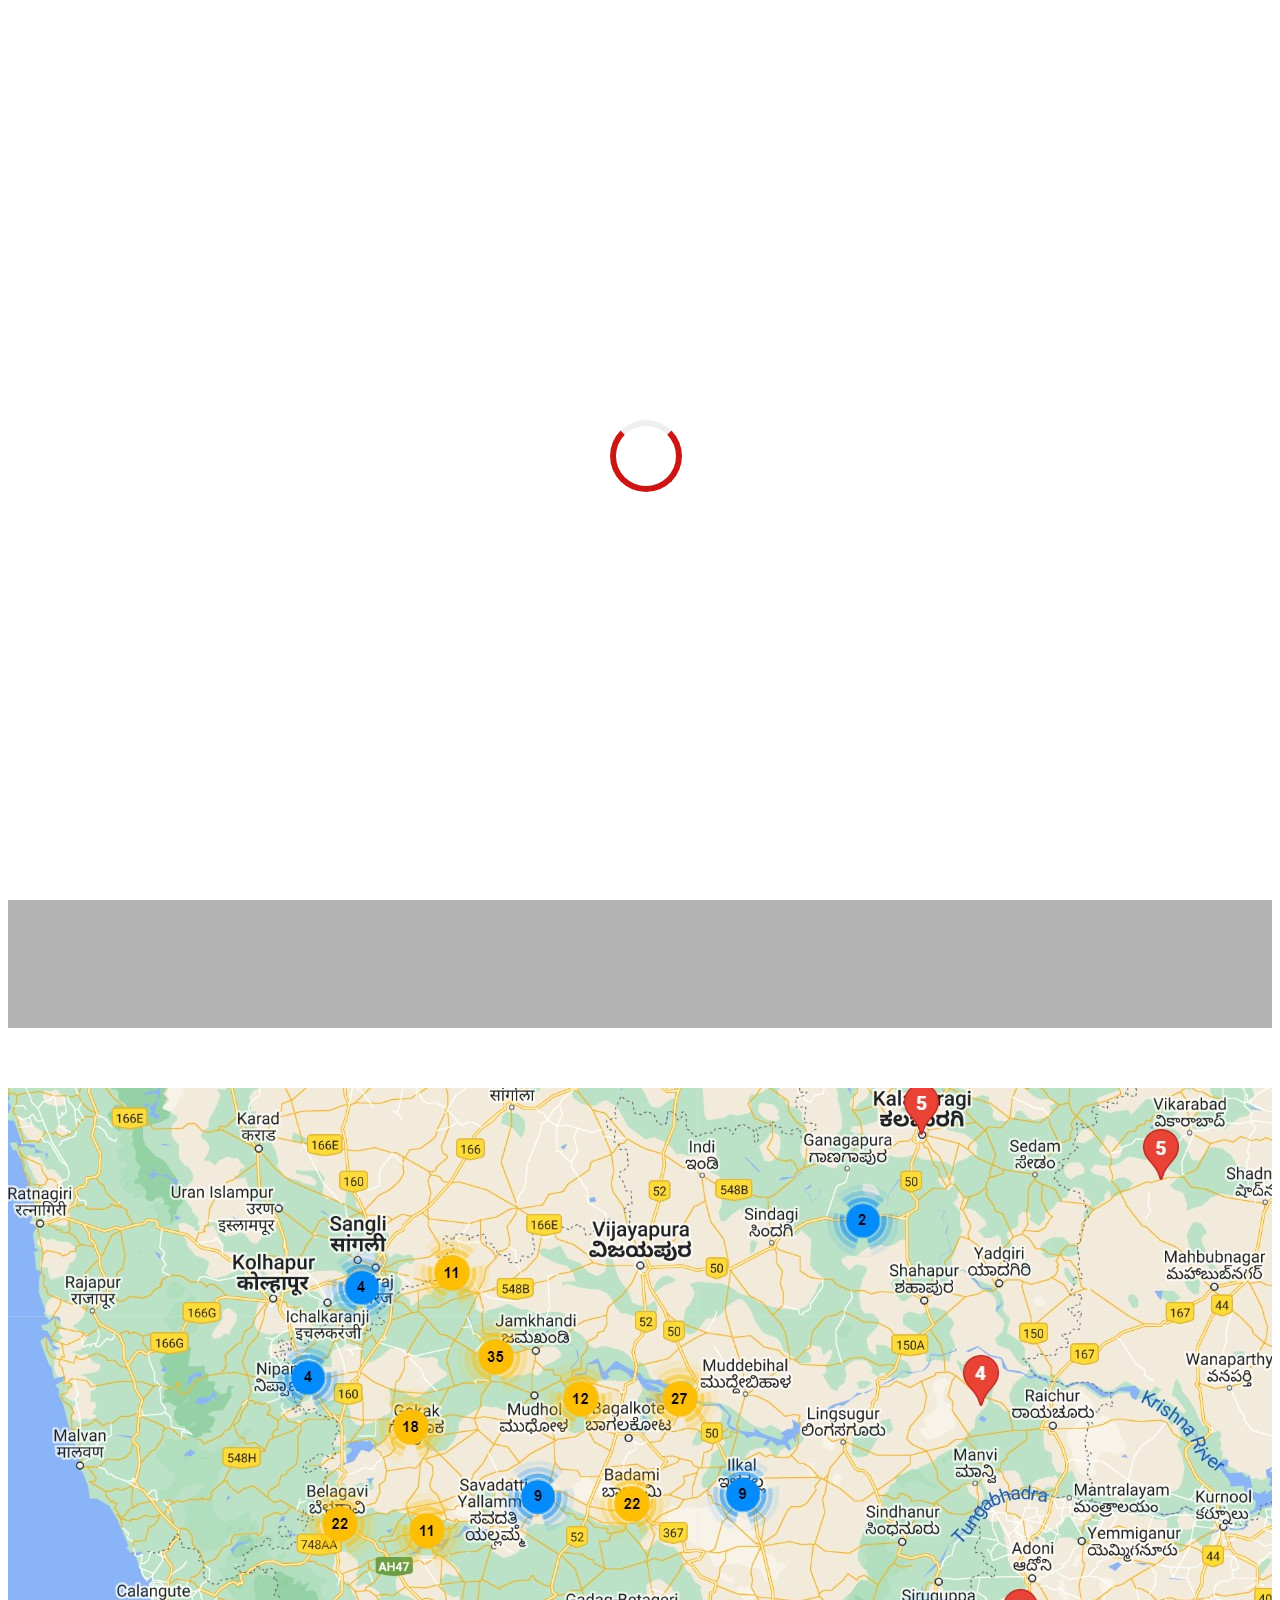
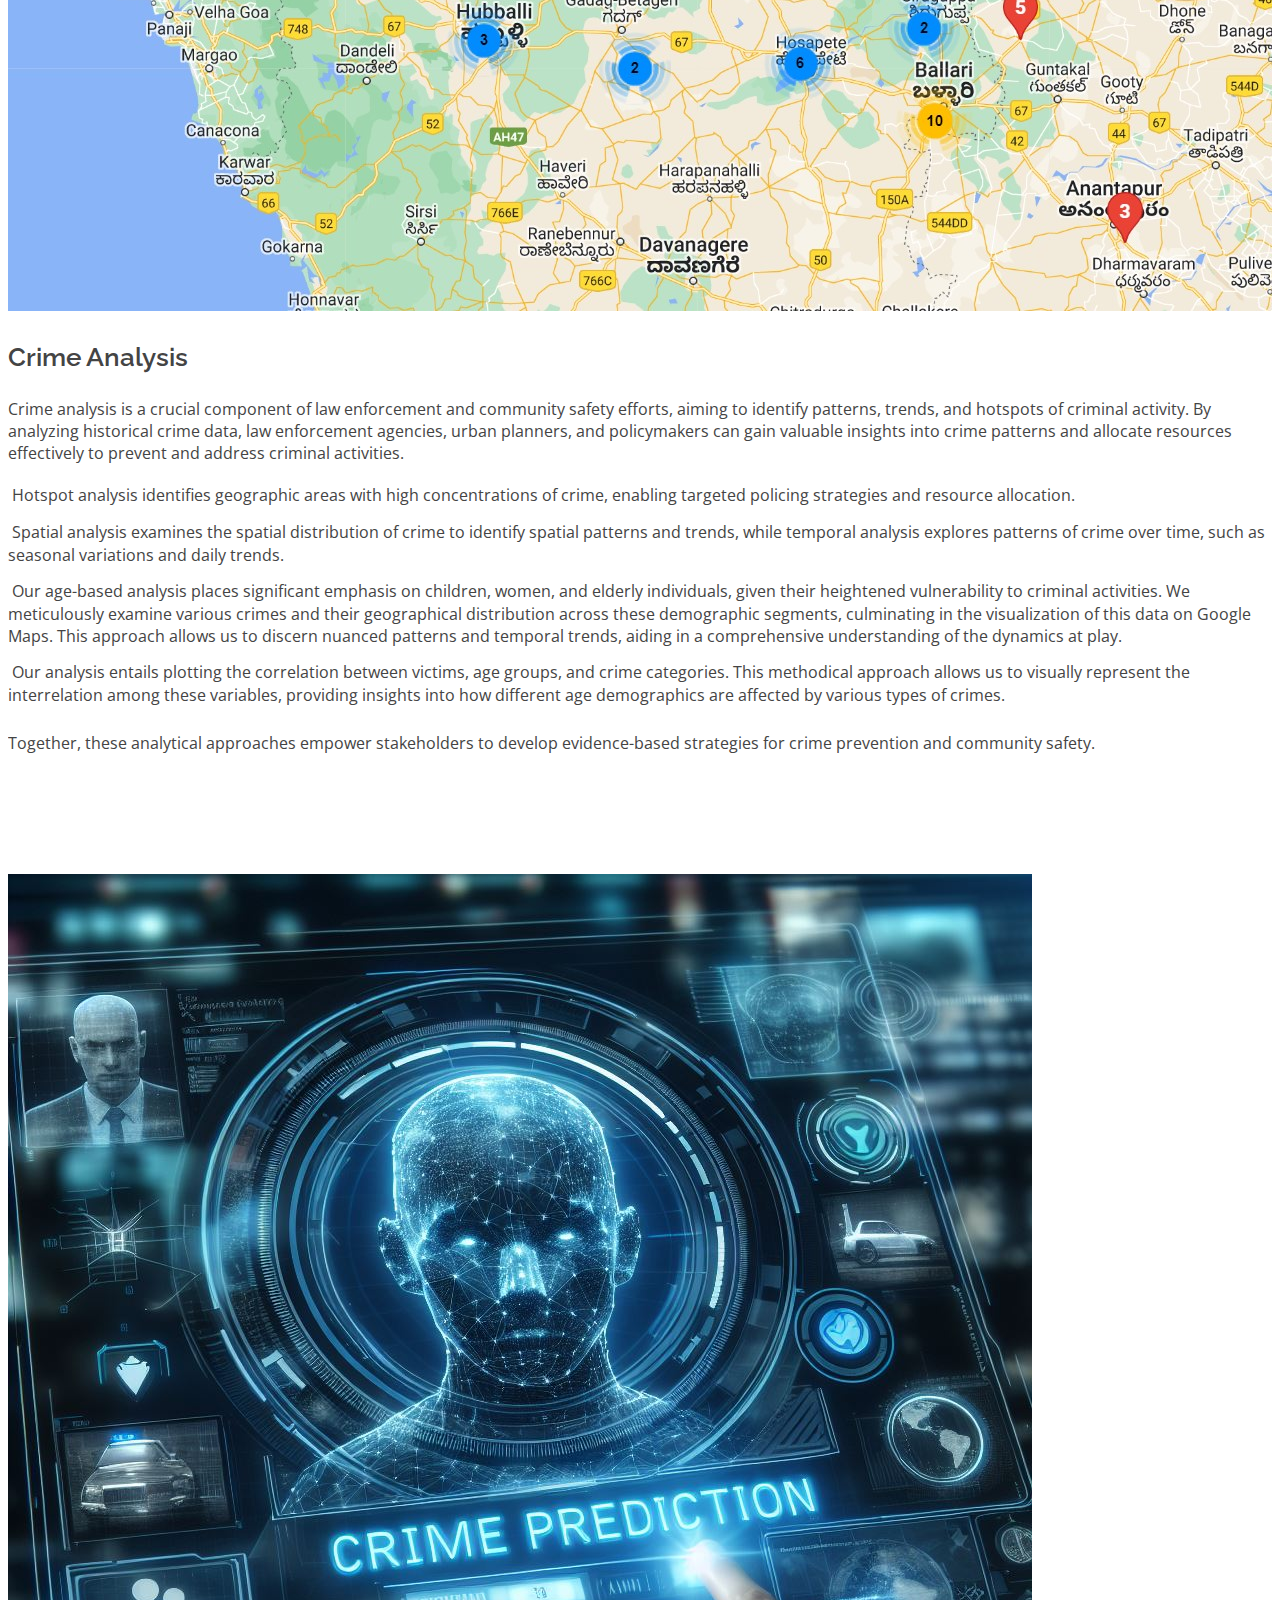
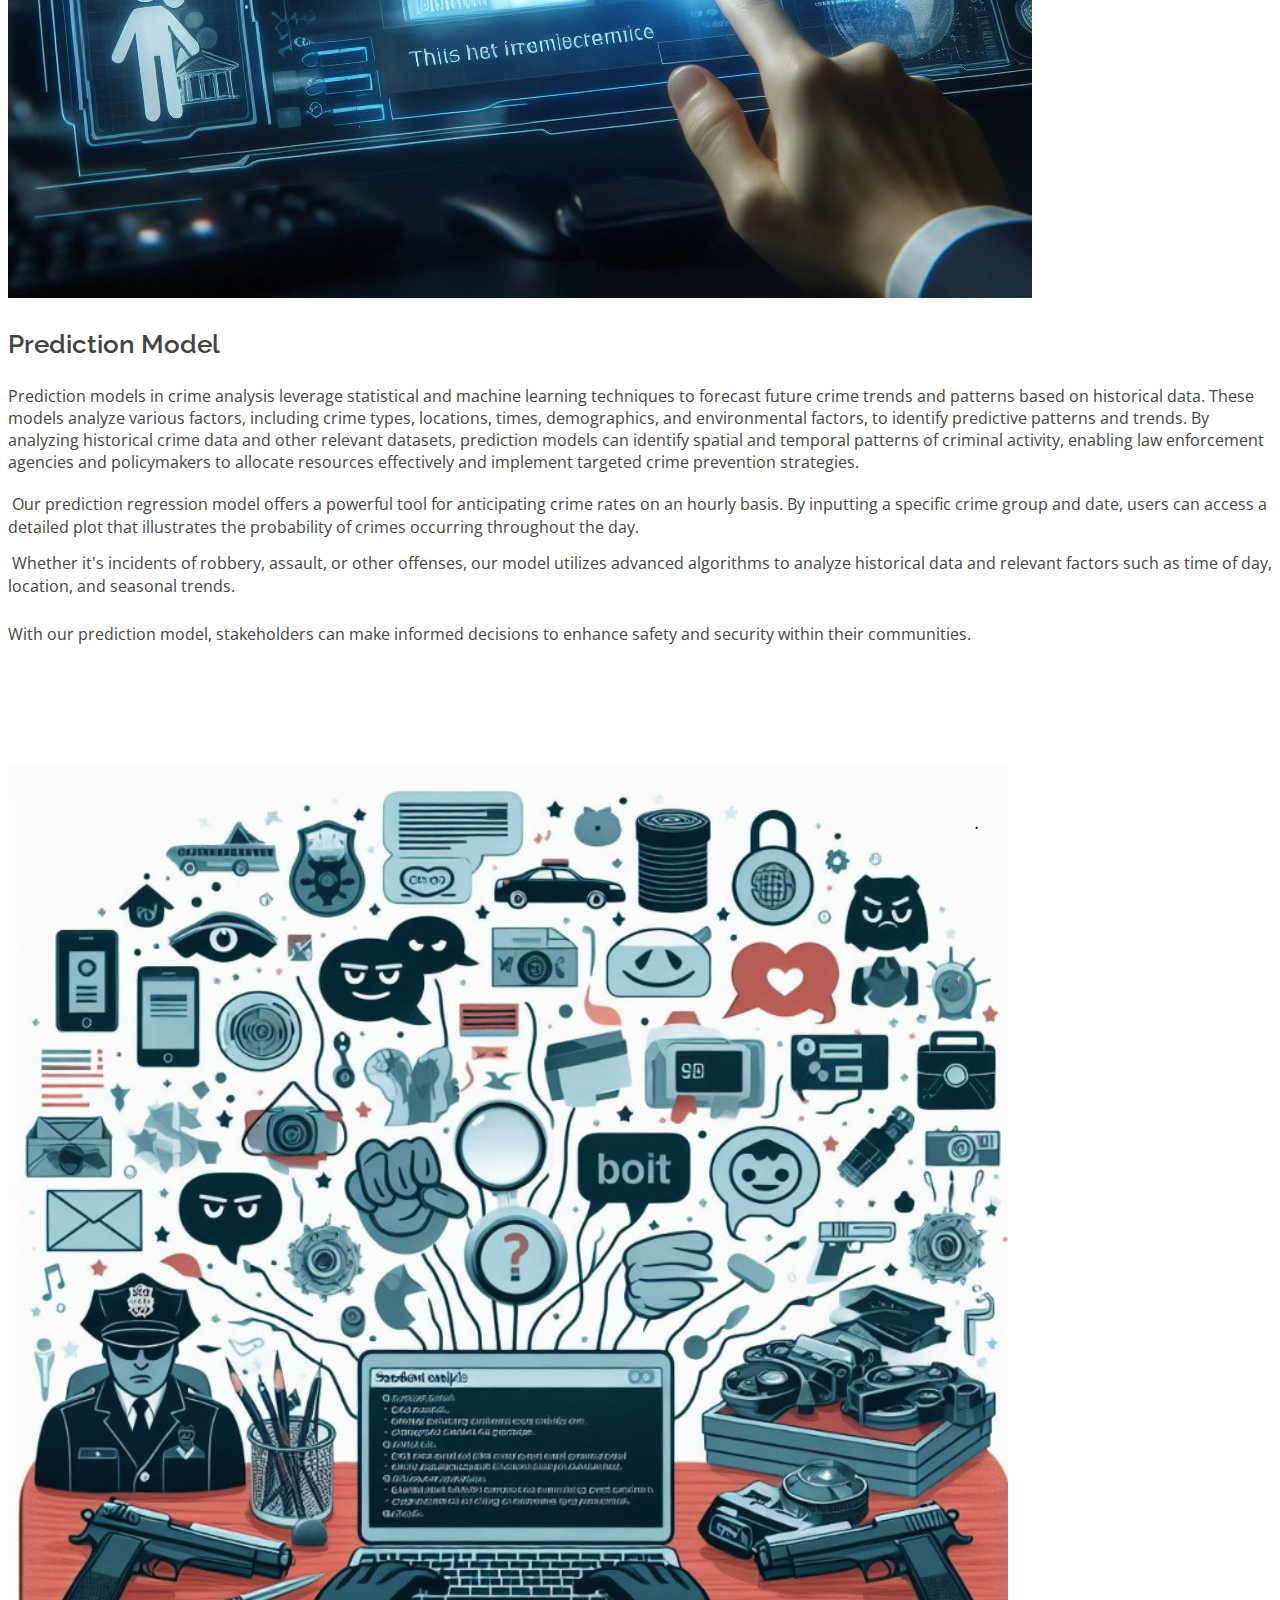
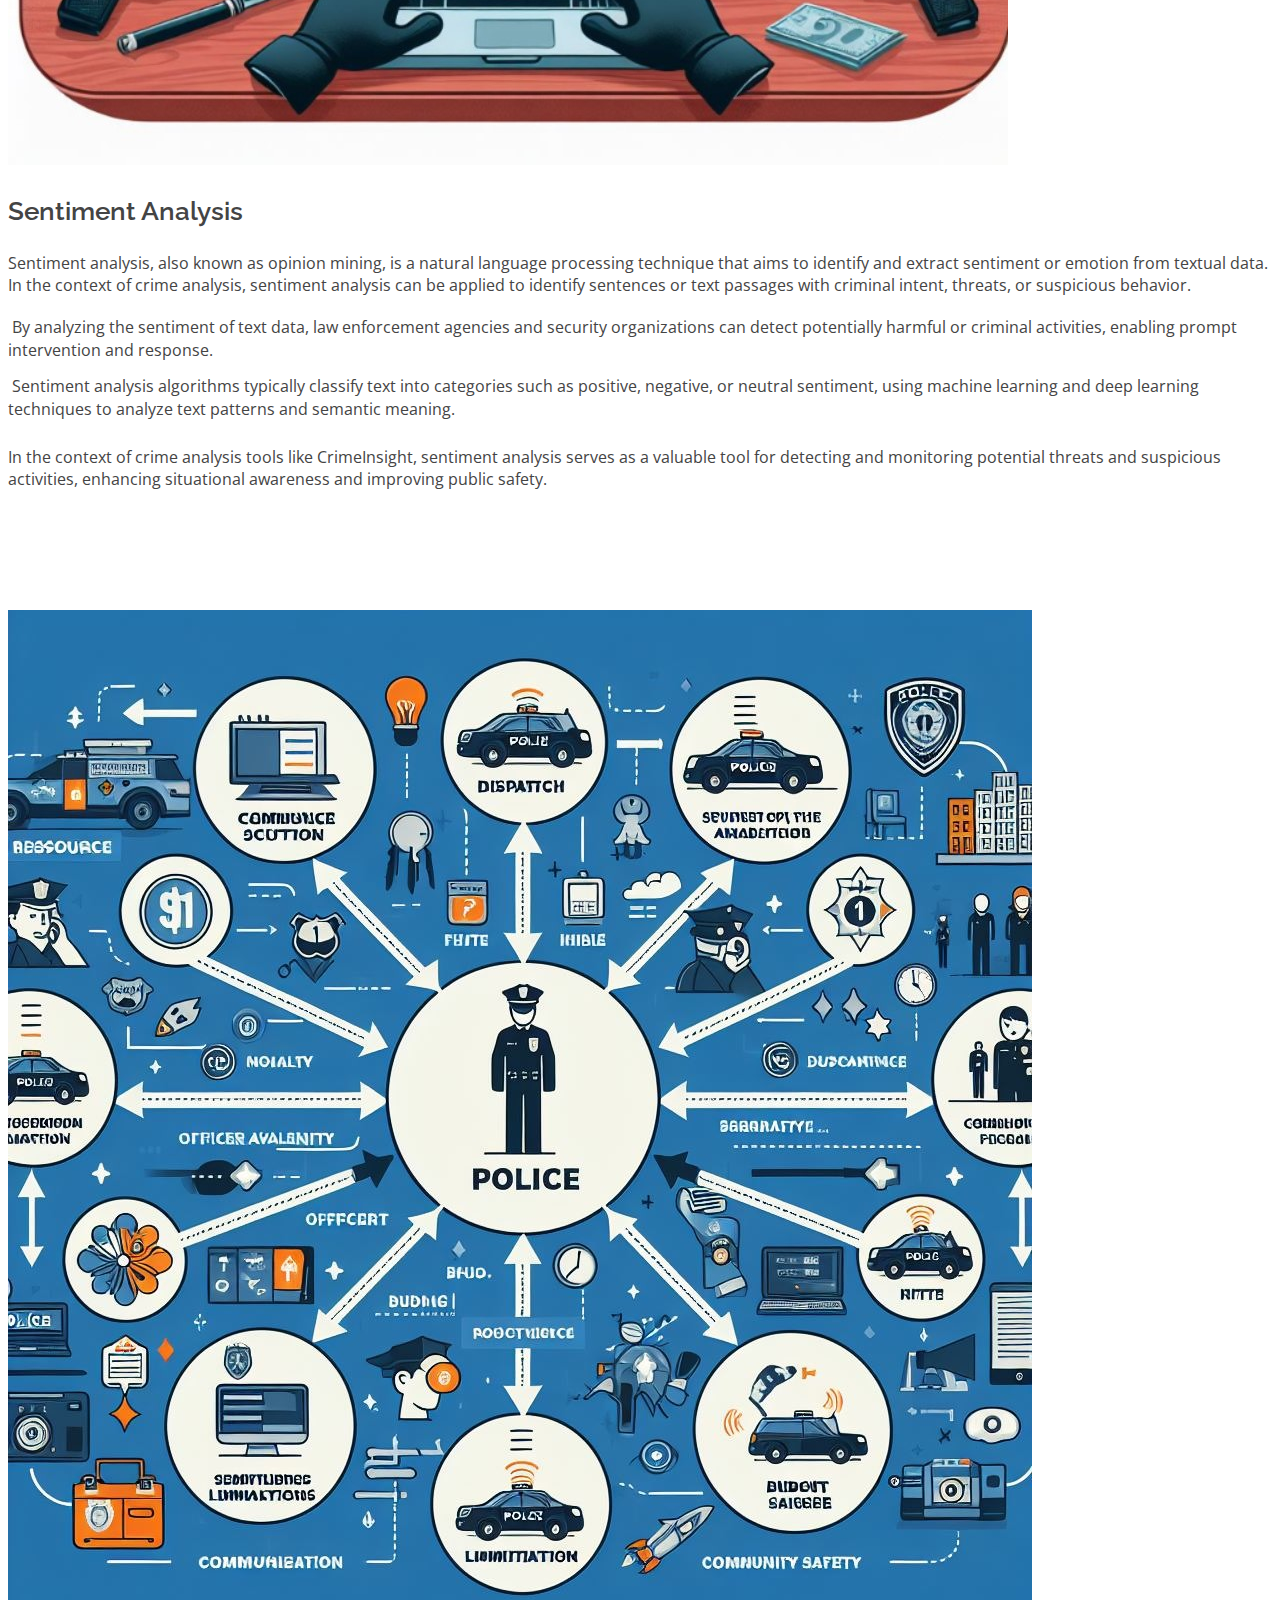
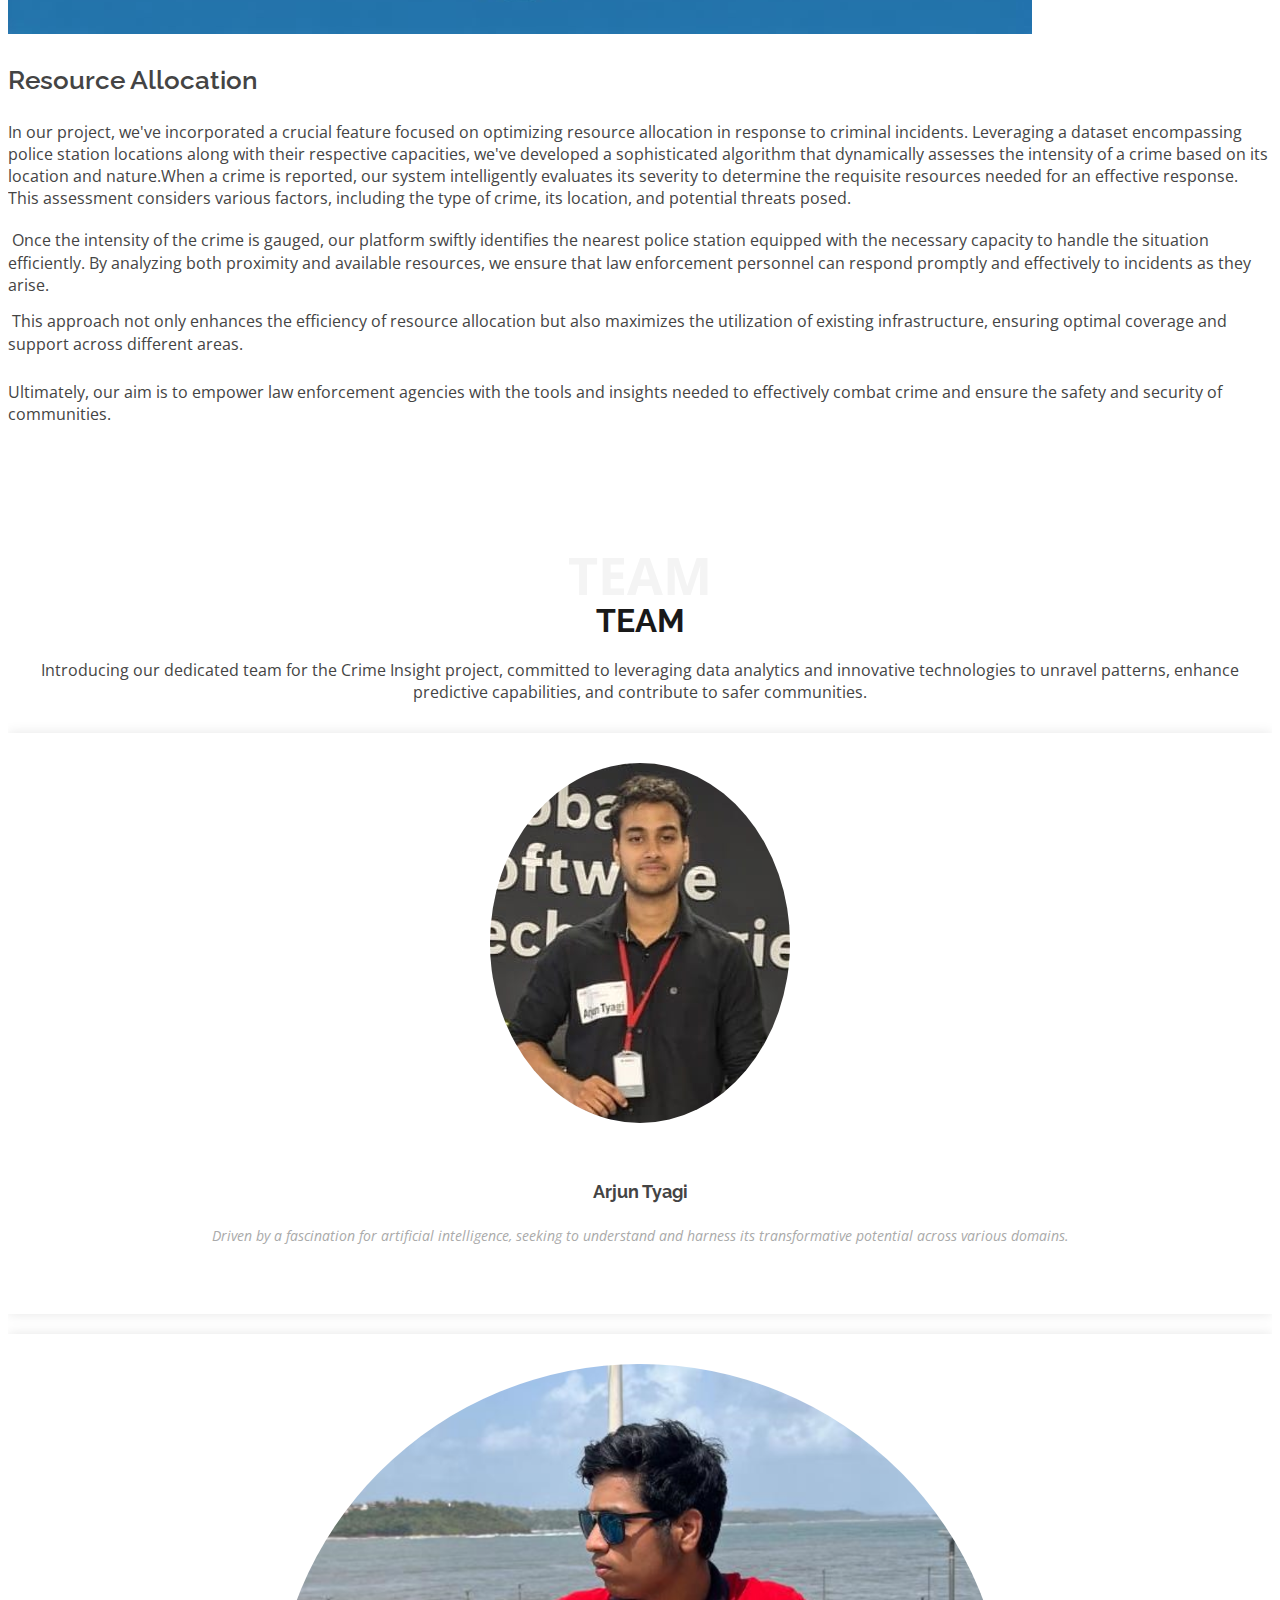
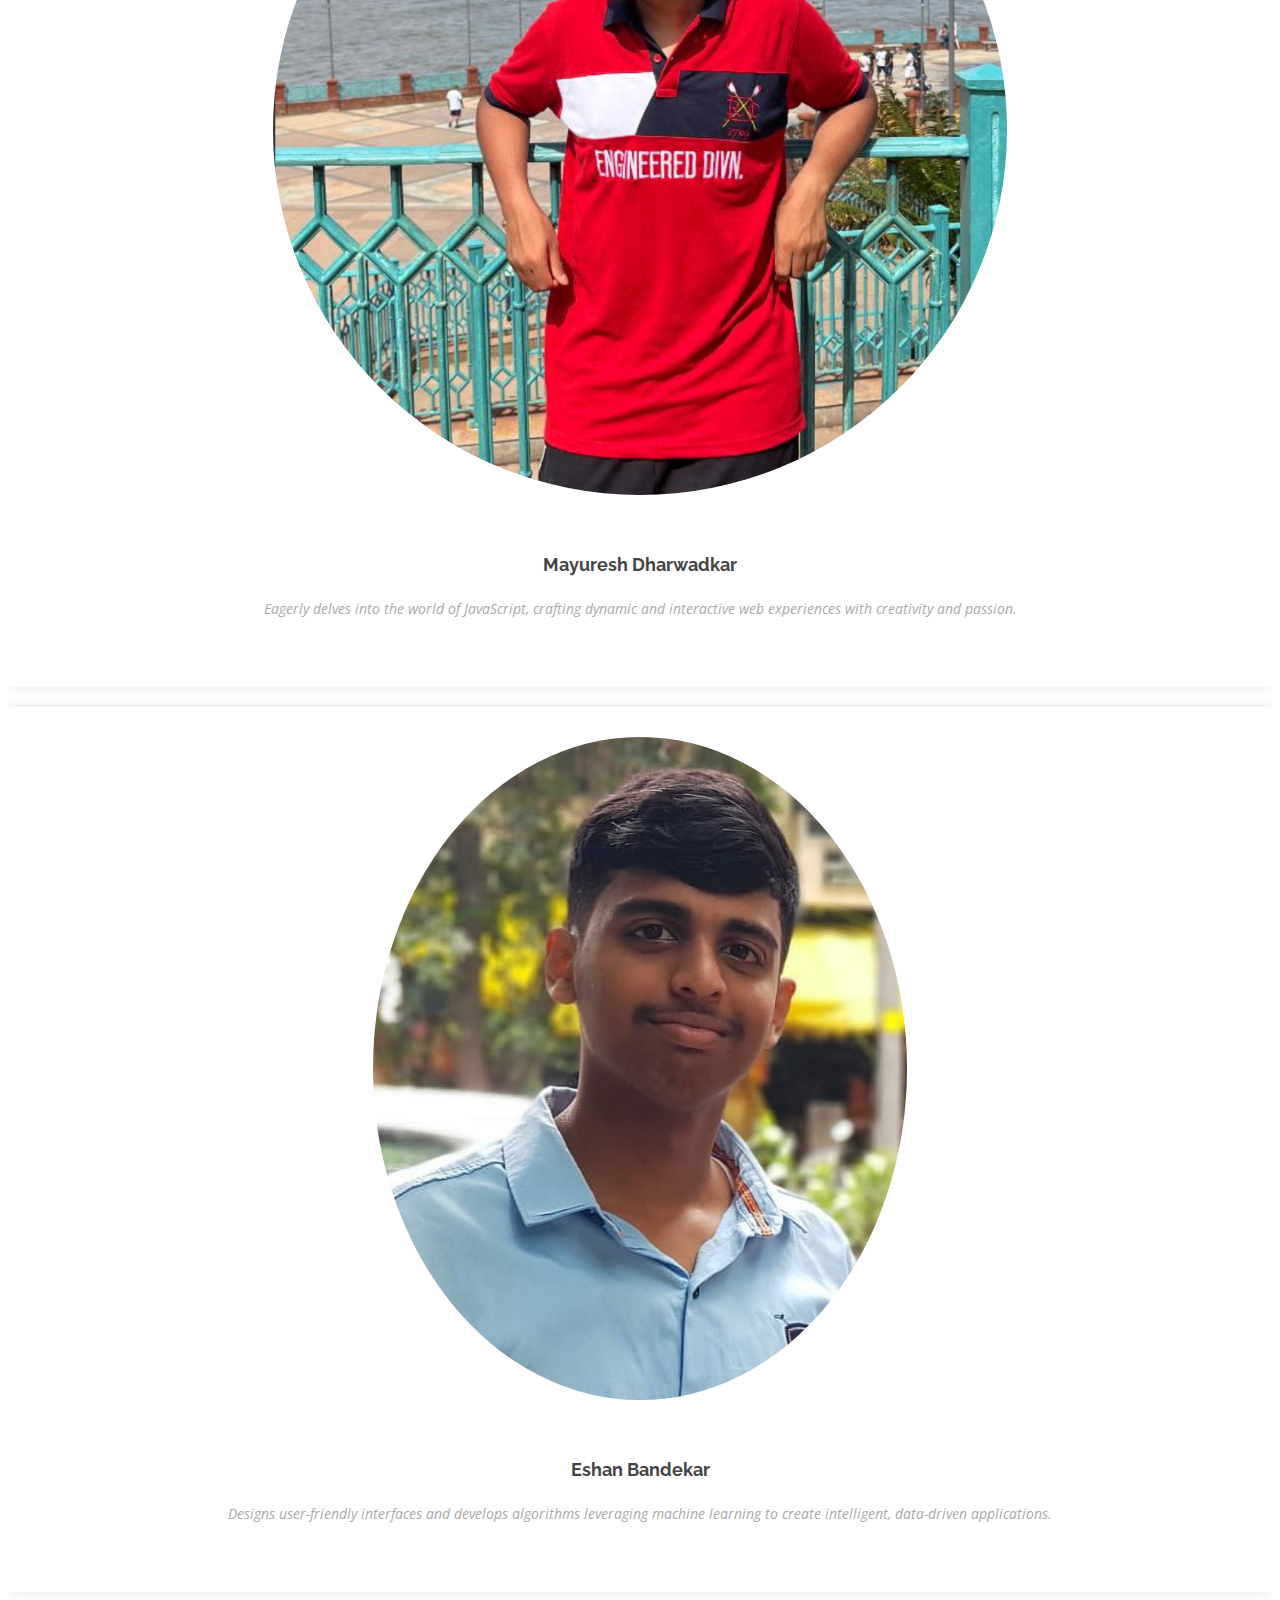
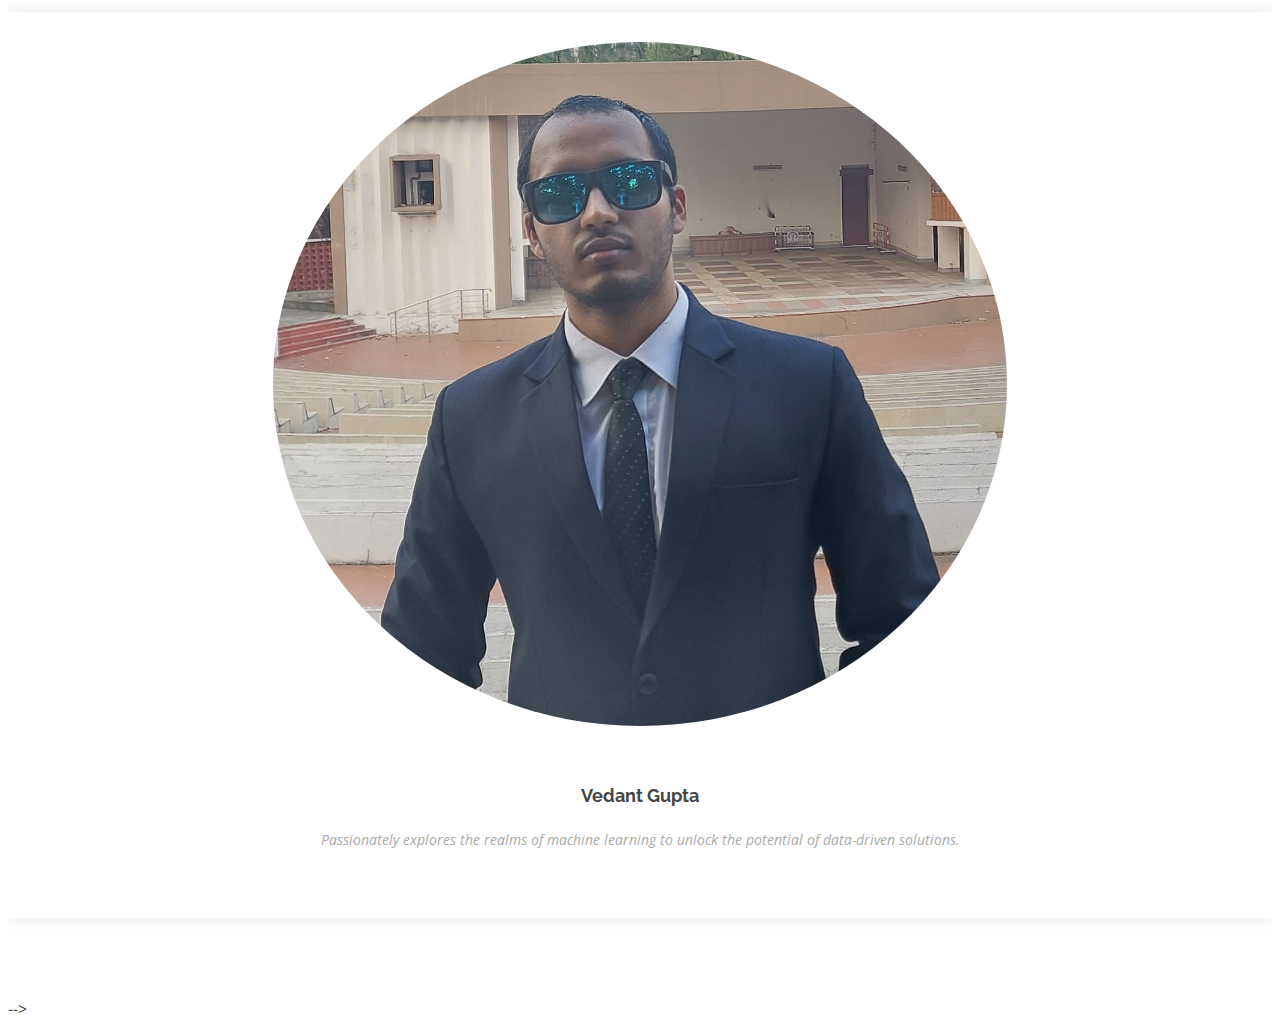
==== KSP website/index.html @ 7c3ce4d9 "final-commit" ====
<!DOCTYPE html>
<html lang="en">

<head>
  <meta charset="utf-8">
  <meta content="width=device-width, initial-scale=1.0" name="viewport">

  <title>CrimeInsight</title>
  <meta content="" name="description">
  <meta content="" name="keywords">

  <link href="assets/img/favicon.png" rel="icon">
  <link href="assets/img/apple-touch-icon.png" rel="apple-touch-icon">

  <!-- Google Fonts -->
  <link href="https://fonts.googleapis.com" rel="preconnect">
  <link href="https://fonts.gstatic.com" rel="preconnect" crossorigin>
  <link href="https://fonts.googleapis.com/css2?family=Open+Sans:ital,wght@0,300;0,400;0,500;0,600;0,700;0,800;1,300;1,400;1,500;1,600;1,700;1,800&family=Poppins:ital,wght@0,100;0,200;0,300;0,400;0,500;0,600;0,700;0,800;0,900;1,100;1,200;1,300;1,400;1,500;1,600;1,700;1,800;1,900&family=Raleway:ital,wght@0,100;0,200;0,300;0,400;0,500;0,600;0,700;0,800;0,900;1,100;1,200;1,300;1,400;1,500;1,600;1,700;1,800;1,900&display=swap" rel="stylesheet">

  <!-- Vendor CSS Files -->
  <link href="assets/vendor/aos/aos.css" rel="stylesheet">
  <link href="assets/vendor/bootstrap/css/bootstrap.min.css" rel="stylesheet">
  <link href="assets/vendor/bootstrap-icons/bootstrap-icons.css" rel="stylesheet">
  <link href="assets/vendor/glightbox/css/glightbox.min.css" rel="stylesheet">
  <link href="assets/vendor/swiper/swiper-bundle.min.css" rel="stylesheet">

  <!-- Template Main CSS File -->
  <link href="assets/css/style.css" rel="stylesheet">
</head>

<body>

  <!-- ======= Header ======= -->
  <header id="header" class="d-flex align-items-center">
    <div class="container d-flex align-items-center justify-content-between">

      <h1 class="logo"><a href="index.html" class="logo"><img src="assets/img/logo.png" alt="" class="img-fluid"></a></h1>
      <nav id="navbar" class="navbar">
        <ul>
          <li><a class="nav-link scrollto active" href="#hero">Home</a></li>
          <li class="dropdown"><a href="#analysis"><span>Crime Analysis</span> <i class="bi bi-chevron-down"></i></a>
            <ul>
              <li class="dropdown"><a href="#"><span>Map Analysis</span> <i class="bi bi-chevron-right"></i></a>
                <ul>
                  <li><a href="index1.html">Crime-Type Analysis</a></li>
                  <li><a href="index3.html">Age Based Analysis</a></li>
                </ul>
              </li>
              <li><a href="plot1.html">Graphical Analysis</a></li>
            </ul>
          </li>
          <li><a class="nav-link scrollto" href="backend/templates/input.html">Prediction Model</a></li>
          <li><a class="nav-link scrollto" href="https://huggingface.co/spaces/Mayureshd/senti3">Sentiment Analysis</a></li>
          <li><a class="nav-link scrollto" href="https://cid-resource-allocation.streamlit.app/">Resource Allocation</a></li>
          <li><a class="nav-link scrollto" href="#team">Team</a></li>
        </ul>
        <i class="bi bi-list mobile-nav-toggle"></i>
      </nav><!-- .navbar -->

    </div>
  </header><!-- End Header -->
  <main id="main">

  <!-- ======= Hero Section ======= -->
  <section id="hero" class="d-flex align-items-center">
    <div class="container position-relative" data-aos="fade-up" data-aos-delay="500">
      <h1>CrimeInsight</h1>
      <h2>A Dynamic Crime Prediction and Analysis Platform</h2>
      <a href="#analysis" class="btn-get-started scrollto">Get Started</a>
    </div>
  </section>

    <!-- ======= Analysis Section ======= -->
    <section id="analysis" class="analysis">
      <div class="container">

        <div class="row border p-4 bg-light" style="border-radius: 20px">
          <div class="col-lg-6 order-1 order-lg-2" data-aos="fade-left">
            <img src="assets/img/about.jpg" class="img-fluid" alt="">
          </div>
          <div class="col-lg-6 pt-4 pt-lg-0 order-2 order-lg-1 content" data-aos="fade-right">
            <h3 class="text-dark">Crime Analysis</h3>
            <p class="fst-italic text-dark">
              Crime analysis is a crucial component of law enforcement and community safety efforts, aiming to identify patterns, trends, and hotspots of criminal activity. By analyzing historical crime data, law enforcement agencies, urban planners, and policymakers can gain valuable insights into crime patterns and allocate resources effectively to prevent and address criminal activities. 
            </p>
            <ul>
              <li><i class="bi bi-check-circle"></i> Hotspot analysis identifies geographic areas with high concentrations of crime, enabling targeted policing strategies and resource allocation. </li>
              <li><i class="bi bi-check-circle"></i>Spatial analysis examines the spatial distribution of crime to identify spatial patterns and trends, while temporal analysis explores patterns of crime over time, such as seasonal variations and daily trends. </li>
              <li><i class="bi bi-check-circle"></i> Our age-based analysis places significant emphasis on children, women, and elderly individuals, given their heightened vulnerability to criminal activities. We meticulously examine various crimes and their geographical distribution across these demographic segments, culminating in the visualization of this data on Google Maps. This approach allows us to discern nuanced patterns and temporal trends, aiding in a comprehensive understanding of the dynamics at play.</li>
              <li><i class="bi bi-check-circle"></i> Our analysis entails plotting the correlation between victims, age groups, and crime categories. This methodical approach allows us to visually represent the interrelation among these variables, providing insights into how different age demographics are affected by various types of crimes.</li>
            </ul>
            <p>
              Together, these analytical approaches empower stakeholders to develop evidence-based strategies for crime prevention and community safety.
            </p>
          </div>
        </div>
      </div>
    </section>

    <section id="predict" class="analysis">
      <div class="container">
        <div class="row border p-4 bg-light" style="border-radius: 20px">
          <div class="col-lg-6 order-2 order-lg-1" data-aos="fade-right">
            <img src="assets/img/predict.png" class="img-fluid" alt="">
          </div>
          <div class="col-lg-6 pt-4 pt-lg-0 order-1 order-lg-2 content" data-aos="fade-left">
            <h3>Prediction Model</h3>
            <p class="fst-italic">
              Prediction models in crime analysis leverage statistical and machine learning techniques to forecast future crime trends and patterns based on historical data. These models analyze various factors, including crime types, locations, times, demographics, and environmental factors, to identify predictive patterns and trends. By analyzing historical crime data and other relevant datasets, prediction models can identify spatial and temporal patterns of criminal activity, enabling law enforcement agencies and policymakers to allocate resources effectively and implement targeted crime prevention strategies.
            </p>
            <ul>
              <li><i class="bi bi-check-circle"></i> Our prediction regression model offers a powerful tool for anticipating crime rates on an hourly basis. By inputting a specific crime group and date, users can access a detailed plot that illustrates the probability of crimes occurring throughout the day.</li>
              <li><i class="bi bi-check-circle"></i> Whether it's incidents of robbery, assault, or other offenses, our model utilizes advanced algorithms to analyze historical data and relevant factors such as time of day, location, and seasonal trends.</li>
            </ul>
            <p>
              With our prediction model, stakeholders can make informed decisions to enhance safety and security within their communities.
            </p>
          </div>
        </div>
      </div>
    </section>
    <section id="sentiment" class="analysis">
      <div class="container">
        <div class="row border p-4 bg-light" style="border-radius: 20px">
          <div class="col-lg-6 order-1 order-lg-2" data-aos="fade-left">
            <img src="assets/img/sentiment.jpg" class="img-fluid" alt="">
          </div>
          <div class="col-lg-6 pt-4 pt-lg-0 order-2 order-lg-1 content" data-aos="fade-right">
            <h3>Sentiment Analysis</h3>
            <p class="fst-italic">
              Sentiment analysis, also known as opinion mining, is a natural language processing technique that aims to identify and extract sentiment or emotion from textual data. In the context of crime analysis, sentiment analysis can be applied to identify sentences or text passages with criminal intent, threats, or suspicious behavior.
            </p>
            <ul>
              <li><i class="bi bi-check-circle"></i> By analyzing the sentiment of text data, law enforcement agencies and security organizations can detect potentially harmful or criminal activities, enabling prompt intervention and response.</li>
              <li><i class="bi bi-check-circle"></i> Sentiment analysis algorithms typically classify text into categories such as positive, negative, or neutral sentiment, using machine learning and deep learning techniques to analyze text patterns and semantic meaning.</li>
              </li>
            </ul>
            <p>
              In the context of crime analysis tools like CrimeInsight, sentiment analysis serves as a valuable tool for detecting and monitoring potential threats and suspicious activities, enhancing situational awareness and improving public safety.
            </p>
          </div>
        </div>
      </div>
    </section>

    <section id="allocate" class="analysis">
      <div class="container">

        <div class="row border p-4 bg-light" style="border-radius: 20px">
          <div class="col-lg-6 order-2 order-lg-1" data-aos="fade-right">
            <img src="assets/img/allocate.png" class="img-fluid" alt="">
          </div>
          <div class="col-lg-6 pt-4 pt-lg-0 order-1 order-lg-2 content" data-aos="fade-left">
            <h3>Resource Allocation</h3>
            <p class="fst-italic">
              In our project, we've incorporated a crucial feature focused on optimizing resource allocation in response to criminal incidents. Leveraging a dataset encompassing police station locations along with their respective capacities, we've developed a sophisticated algorithm that dynamically assesses the intensity of a crime based on its location and nature.When a crime is reported, our system intelligently evaluates its severity to determine the requisite resources needed for an effective response. This assessment considers various factors, including the type of crime, its location, and potential threats posed.
            </p>
            <ul>
              <li><i class="bi bi-check-circle"></i> Once the intensity of the crime is gauged, our platform swiftly identifies the nearest police station equipped with the necessary capacity to handle the situation efficiently. By analyzing both proximity and available resources, we ensure that law enforcement personnel can respond promptly and effectively to incidents as they arise.</li>
              <li><i class="bi bi-check-circle"></i> This approach not only enhances the efficiency of resource allocation but also maximizes the utilization of existing infrastructure, ensuring optimal coverage and support across different areas. </li>
            </ul>
            <p>
              Ultimately, our aim is to empower law enforcement agencies with the tools and insights needed to effectively combat crime and ensure the safety and security of communities.
            </p>
          </div>
        </div>
      </div>
    </section>

    <!-- ======= Team Section ======= -->
    <section id="team" class="team">
      <div class="container">
    
        <div class="section-title">
          <span>Team</span>
          <h2>Team</h2>
          <p>
            Introducing our dedicated team for the Crime Insight project, committed to leveraging data analytics and innovative technologies to unravel patterns, enhance predictive capabilities, and contribute to safer communities.</p>
        </div>
    
        <div class="row justify-content-around">
          <div class="col-lg-3 col-md-6 d-flex align-items-stretch" data-aos="zoom-in">
            <div class="member">
              <img src="assets/img/team/team-1.jpg" alt="">
              <h4>Arjun Tyagi</h4>
              <p>
                Driven by a fascination for artificial intelligence, seeking to understand and harness its transformative potential across various domains.
              </p>
              <div class="social">
                <a href=""><i class="bi bi-twitter"></i></a>
                <a href=""><i class="bi bi-facebook"></i></a>
                <a href=""><i class="bi bi-instagram"></i></a>
                <a href=""><i class="bi bi-linkedin"></i></a>
              </div>
            </div>
          </div>
    
          <div class="col-lg-3 col-md-6 d-flex align-items-stretch" data-aos="zoom-in">
            <div class="member">
              <img src="assets/img/team/team-2.png" alt="">
              <h4>Mayuresh Dharwadkar</h4>
              <p>
                Eagerly delves into the world of JavaScript, crafting dynamic and interactive web experiences with creativity and passion.
              </p>
              <div class="social">
                <a href=""><i class="bi bi-twitter"></i></a>
                <a href=""><i class="bi bi-facebook"></i></a>
                <a href=""><i class="bi bi-instagram"></i></a>
                <a href=""><i class="bi bi-linkedin"></i></a>
              </div>
            </div>
          </div>
    
          <div class="col-lg-3 col-md-6 d-flex align-items-stretch" data-aos="zoom-in">
            <div class="member">
              <img src="assets/img/team/team-3.jpg" alt="">
              <h4>Eshan Bandekar</h4>
              <p>
                Designs user-friendly interfaces and develops algorithms leveraging machine learning to create intelligent, data-driven applications.
              </p>
              <div class="social">
                <a href=""><i class="bi bi-twitter"></i></a>
                <a href=""><i class="bi bi-facebook"></i></a>
                <a href=""><i class="bi bi-instagram"></i></a>
                <a href=""><i class="bi bi-linkedin"></i></a>
              </div>
            </div>
          </div>
          
          <div class="col-lg-3 col-md-6 d-flex align-items-stretch" data-aos="zoom-in">
            <div class="member">
              <img src="assets/img/team/team-4.jpg" alt="">
              <h4>Vedant Gupta</h4>
              <p>
                Passionately explores the realms of machine learning to unlock the potential of data-driven solutions.
              </p>
              <div class="social">
                <a href=""><i class="bi bi-twitter"></i></a>
                <a href=""><i class="bi bi-facebook"></i></a>
                <a href=""><i class="bi bi-instagram"></i></a>
                <a href=""><i class="bi bi-linkedin"></i></a>
              </div>
            </div>
          </div>
        </div>
    
      </div>
    </section>
  </main>
    <!-- End Team Section -->

    <!-- ======= Contact Section ======= -->
    <!-- <section id="contact" class="contact">
      <div class="container">

        <div class="section-title">
          <span>Contact</span>
          <h2>Contact</h2>
          <p>Sit sint consectetur velit quisquam cupiditate impedit suscipit alias</p>
        </div>

        <div class="row" data-aos="fade-up">
          <div class="col-lg-6">
            <div class="info-box mb-4">
              <i class="bx bx-map"></i>
              <h3>Our Address</h3>
              <p>A108 Adam Street, New York, NY 535022</p>
            </div>
          </div>

          <div class="col-lg-3 col-md-6">
            <div class="info-box  mb-4">
              <i class="bx bx-envelope"></i>
              <h3>Email Us</h3>
              <p>contact@example.com</p>
            </div>
          </div>

          <div class="col-lg-3 col-md-6">
            <div class="info-box  mb-4">
              <i class="bx bx-phone-call"></i>
              <h3>Call Us</h3>
              <p>+1 5589 55488 55</p>
            </div>
          </div>

        </div>

        <div class="row" data-aos="fade-up">

          <div class="col-lg-6 ">
            <iframe class="mb-4 mb-lg-0" src="https://www.google.com/maps/embed?pb=!1m14!1m8!1m3!1d12097.433213460943!2d-74.0062269!3d40.7101282!3m2!1i1024!2i768!4f13.1!3m3!1m2!1s0x0%3A0xb89d1fe6bc499443!2sDowntown+Conference+Center!5e0!3m2!1smk!2sbg!4v1539943755621" frameborder="0" style="border:0; width: 100%; height: 384px;" allowfullscreen></iframe>
          </div>

          <div class="col-lg-6">
            <form action="forms/contact.php" method="post" role="form" class="php-email-form">
              <div class="row">
                <div class="col-md-6 form-group">
                  <input type="text" name="name" class="form-control" id="name" placeholder="Your Name" required>
                </div>
                <div class="col-md-6 form-group mt-3 mt-md-0">
                  <input type="email" class="form-control" name="email" id="email" placeholder="Your Email" required>
                </div>
              </div>
              <div class="form-group mt-3">
                <input type="text" class="form-control" name="subject" id="subject" placeholder="Subject" required>
              </div>
              <div class="form-group mt-3">
                <textarea class="form-control" name="message" rows="5" placeholder="Message" required></textarea>
              </div>
              <div class="my-3">
                <div class="loading">Loading</div>
                <div class="error-message"></div>
                <div class="sent-message">Your message has been sent. Thank you!</div>
              </div>
              <div class="text-center"><button type="submit">Send Message</button></div>
            </form>
          </div>

        </div>

      </div>
    </section>End Contact Section -->

  <!-- End #main -->

  <!-- <footer id="footer">
    <div class="footer-top">
      <div class="container">
        <div class="row">

          <div class="col-lg-4 col-md-6">
            <div class="footer-info">
              <h3>Day</h3>
              <p>
                A108 Adam Street <br>
                NY 535022, USA<br><br>
                <strong>Phone:</strong> +1 5589 55488 55<br>
                <strong>Email:</strong> info@example.com<br>
              </p>
              <div class="social-links mt-3">
                <a href="#" class="twitter"><i class="bx bxl-twitter"></i></a>
                <a href="#" class="facebook"><i class="bx bxl-facebook"></i></a>
                <a href="#" class="instagram"><i class="bx bxl-instagram"></i></a>
                <a href="#" class="google-plus"><i class="bx bxl-skype"></i></a>
                <a href="#" class="linkedin"><i class="bx bxl-linkedin"></i></a>
              </div>
            </div>
          </div>

          <div class="col-lg-2 col-md-6 footer-links">
            <h4>Useful Links</h4>
            <ul>
              <li><i class="bx bx-chevron-right"></i> <a href="#">Home</a></li>
              <li><i class="bx bx-chevron-right"></i> <a href="#">About us</a></li>
              <li><i class="bx bx-chevron-right"></i> <a href="#">Services</a></li>
              <li><i class="bx bx-chevron-right"></i> <a href="#">Terms of service</a></li>
              <li><i class="bx bx-chevron-right"></i> <a href="#">Privacy policy</a></li>
            </ul>
          </div>

          <div class="col-lg-2 col-md-6 footer-links">
            <h4>Our Services</h4>
            <ul>
              <li><i class="bx bx-chevron-right"></i> <a href="#">Web Design</a></li>
              <li><i class="bx bx-chevron-right"></i> <a href="#">Web Development</a></li>
              <li><i class="bx bx-chevron-right"></i> <a href="#">Product Management</a></li>
              <li><i class="bx bx-chevron-right"></i> <a href="#">Marketing</a></li>
              <li><i class="bx bx-chevron-right"></i> <a href="#">Graphic Design</a></li>
            </ul>
          </div>

          <div class="col-lg-4 col-md-6 footer-newsletter">
            <h4>Our Newsletter</h4>
            <p>Tamen quem nulla quae legam multos aute sint culpa legam noster magna</p>
            <form action="" method="post">
              <input type="email" name="email"><input type="submit" value="Subscribe">
            </form>

          </div>

        </div>
      </div>
    </div>

    <div class="container">
      <div class="copyright">
        &copy; Copyright <strong><span>Day</span></strong>. All Rights Reserved
      </div>
      <div class="credits">
        <!-- All the links in the footer should remain intact. -->
        <!-- You can delete the links only if you purchased the pro version. -->
        <!-- Licensing information: https://bootstrapmade.com/license/ -->
        <!-- Purchase the pro version with working PHP/AJAX contact form: https://bootstrapmade.com/day-multipurpose-html-template-for-free/ -->
        <!-- Designed by <a href="https://bootstrapmade.com/">BootstrapMade</a> -->
      </div>
    </div>
  </footer> -->

  <a href="#" class="back-to-top d-flex align-items-center justify-content-center"><i class="bi bi-arrow-up-short"></i></a>
  <div id="preloader"></div>

  <script src="assets/vendor/bootstrap/js/bootstrap.bundle.min.js"></script>
  <script src="assets/vendor/php-email-form/validate.js"></script>
  <script src="assets/vendor/aos/aos.js"></script>
  <script src="assets/vendor/swiper/swiper-bundle.min.js"></script>
  <script src="assets/vendor/glightbox/js/glightbox.min.js"></script>
  <script src="assets/vendor/imagesloaded/imagesloaded.pkgd.min.js"></script>
  <script src="assets/vendor/isotope-layout/isotope.pkgd.min.js"></script>

  <!-- Template Main JS File -->
  <script src="assets/js/main.js"></script>

</body>
</html>
---- KSP website/assets/css/style.css ----
:root {
  --default-font: "Open Sans", system-ui, -apple-system, "Segoe UI", Roboto, "Helvetica Neue", Arial, "Noto Sans", "Liberation Sans", sans-serif, "Apple Color Emoji", "Segoe UI Emoji", "Segoe UI Symbol", "Noto Color Emoji";
  --heading-font: "Raleway", sans-serif;
  --nav-font: "Poppins", sans-serif;
}

/* Global Colors */
:root {
  --background-color: #ffffff;
  --background-color-rgb: 255, 255, 255;
  --default-color: #444444;
  --default-color-rgb: 68, 68, 68;
  --heading-color: #191919;
  --heading-color-rgb: 25, 25, 25;
  --accent-color: #cc1616;
  --accent-color-rgb: 204, 22, 22;
  --contrast-color: #ffffff;
  --contrast-color-rgb: 255, 255, 255;
}

/* Nav Menu Colors */
:root {
  --nav-color: #ffffff;
  --nav-hover-color: #cc1616;
  --nav-dropdown-color: #212529;
  --nav-dropdown-hover-color: #cc1616;
  --nav-dropdown-background-color: #ffffff;
}

/* Smooth scroll */
:root {
  scroll-behavior: smooth;
}

.rounded{
  border-radius: 20px;
}

body {
  font-family: "Open Sans", sans-serif;
  color: #444444;
}

a {
  color: #cc1616;
  text-decoration: none;
}

a:hover {
  color: #e82d2d;
  text-decoration: none;
}

h1,
h2,
h3,
h4,
h5,
h6 {
  font-family: "Raleway", sans-serif;
}

/*--------------------------------------------------------------
# Back to top button
--------------------------------------------------------------*/
.back-to-top {
  position: fixed;
  visibility: hidden;
  opacity: 0;
  right: 15px;
  bottom: 15px;
  z-index: 996;
  background: #cc1616;
  width: 40px;
  height: 40px;
  transition: all 0.4s;
}

.back-to-top i {
  font-size: 28px;
  color: #fff;
  line-height: 0;
}

.back-to-top:hover {
  background: #e72323;
  color: #fff;
}

.back-to-top.active {
  visibility: visible;
  opacity: 1;
}

/*--------------------------------------------------------------
# Preloader
--------------------------------------------------------------*/
#preloader {
  position: fixed;
  top: 0;
  left: 0;
  right: 0;
  bottom: 0;
  z-index: 9999;
  overflow: hidden;
  background: #fff;
}

#preloader:before {
  content: "";
  position: fixed;
  top: calc(50% - 30px);
  left: calc(50% - 30px);
  border: 6px solid #cc1616;
  border-top-color: #efefef;
  border-radius: 50%;
  width: 60px;
  height: 60px;
  animation: animate-preloader 1s linear infinite;
}

@keyframes animate-preloader {
  0% {
    transform: rotate(0deg);
  }

  100% {
    transform: rotate(360deg);
  }
}

/*--------------------------------------------------------------
# Disable aos animation delay on mobile devices
--------------------------------------------------------------*/
@media screen and (max-width: 768px) {
  [data-aos-delay] {
    transition-delay: 0 !important;
  }
}

/*--------------------------------------------------------------
# Header
--------------------------------------------------------------*/
#header {
  background: rgba(25, 25, 25, 0.95);
  transition: all 0.5s;
  z-index: 997;
  height: 70px;
}

#header.fixed-top {
  background: #191919;
}

#header .logo {
  font-size: 30px;
  margin: 0;
  padding: 0;
  line-height: 1;
  font-weight: 700;
  letter-spacing: 2px;
  text-transform: uppercase;
}

#header .logo a {
  color: #fff;
}

#header .logo img {
  max-height: 40px;
}

.scrolled-offset {
  margin-top: 70px;
}

/*--------------------------------------------------------------
# Navigation Menu
--------------------------------------------------------------*/
/**
* Desktop Navigation 
*/
.navbar {
  padding: 0;
}

.navbar ul {
  margin: 0;
  padding: 0;
  display: flex;
  list-style: none;
  align-items: center;
}

.navbar li {
  position: relative;
}

.navbar>ul>li {
  margin-left: 5px;
}

.navbar a,
.navbar a:focus {
  display: flex;
  align-items: center;
  justify-content: space-between;
  padding: 25px 15px 24px 15px;
  font-size: 14px;
  color: #fff;
  white-space: nowrap;
  transition: 0.3s;
}

.navbar a i,
.navbar a:focus i {
  font-size: 12px;
  line-height: 0;
  margin-left: 5px;
}

.navbar a:hover,
.navbar .active,
.navbar .active:focus,
.navbar li:hover>a {
  background: #cc1616;
}

.navbar .dropdown ul {
  display: block;
  position: absolute;
  left: 0;
  top: calc(100% + 30px);
  margin: 0;
  padding: 10px 0;
  z-index: 99;
  opacity: 0;
  visibility: hidden;
  background: #fff;
  box-shadow: 0px 0px 30px rgba(127, 137, 161, 0.25);
  transition: 0.3s;
}

.navbar .dropdown ul li {
  min-width: 200px;
}

.navbar .dropdown ul a {
  padding: 10px 20px;
  color: #191919;
}

.navbar .dropdown ul a i {
  font-size: 12px;
}

.navbar .dropdown ul a:hover,
.navbar .dropdown ul .active:hover,
.navbar .dropdown ul li:hover>a {
  color: #fff;
}

.navbar .dropdown:hover>ul {
  opacity: 1;
  top: 100%;
  visibility: visible;
}

.navbar .dropdown .dropdown ul {
  top: 0;
  left: calc(100% - 30px);
  visibility: hidden;
}

.navbar .dropdown .dropdown:hover>ul {
  opacity: 1;
  top: 0;
  left: 100%;
  visibility: visible;
}

@media (max-width: 1366px) {
  .navbar .dropdown .dropdown ul {
    left: -90%;
  }

  .navbar .dropdown .dropdown:hover>ul {
    left: -100%;
  }
}

/**
* Mobile Navigation 
*/
.mobile-nav-toggle {
  color: #fff;
  font-size: 28px;
  cursor: pointer;
  display: none;
  line-height: 0;
  transition: 0.5s;
}

.mobile-nav-toggle.bi-x {
  color: #cc1616;
}

@media (max-width: 991px) {
  .mobile-nav-toggle {
    display: block;
  }

  .navbar ul {
    display: none;
  }
}

.navbar-mobile {
  position: fixed;
  overflow: hidden;
  top: 0;
  right: 0;
  left: 0;
  bottom: 0;
  background: rgba(0, 0, 0, 0.9);
  transition: 0.3s;
  z-index: 999;
}

.navbar-mobile .mobile-nav-toggle {
  position: absolute;
  top: 15px;
  right: 15px;
}

.navbar-mobile ul {
  display: block;
  position: absolute;
  top: 55px;
  right: 15px;
  bottom: 15px;
  left: 15px;
  padding: 10px 0;
  background-color: #fff;
  overflow-y: auto;
  transition: 0.3s;
}

.navbar-mobile a,
.navbar-mobile a:focus {
  padding: 10px 20px;
  font-size: 15px;
  color: #191919;
}

.navbar-mobile a:hover,
.navbar-mobile .active,
.navbar-mobile li:hover>a {
  color: #cc1616;
  background: none;
}

.navbar-mobile .getstarted,
.navbar-mobile .getstarted:focus {
  margin: 15px;
}

.navbar-mobile .dropdown ul {
  position: static;
  display: none;
  margin: 10px 20px;
  padding: 10px 0;
  z-index: 99;
  opacity: 1;
  visibility: visible;
  background: #fff;
  box-shadow: 0px 0px 30px rgba(127, 137, 161, 0.25);
}

.navbar-mobile .dropdown ul li {
  min-width: 200px;
}

.navbar-mobile .dropdown ul a {
  padding: 10px 20px;
}

.navbar-mobile .dropdown ul a i {
  font-size: 12px;
}

.navbar-mobile .dropdown ul a:hover,
.navbar-mobile .dropdown ul .active:hover,
.navbar-mobile .dropdown ul li:hover>a {
  color: #cc1616;
}

.navbar-mobile .dropdown>.dropdown-active {
  display: block;
}

/*--------------------------------------------------------------
# Hero Section
--------------------------------------------------------------*/
#hero {
  width: 100%;
  height: calc(100vh - 70px);
  background: url("../img/hero-bg.jpg") top center;
  background-size: cover;
  position: relative;
}

#hero:before {
  content: "";
  background: rgba(0, 0, 0, 0.3);
  position: absolute;
  bottom: 0;
  top: 0;
  left: 0;
  right: 0;
}

#hero h1 {
  margin: 0 0 10px 0;
  font-size: 48px;
  font-weight: 700;
  line-height: 56px;
  text-transform: uppercase;
  color: #fff;
}

#hero h2 {
  color: #eee;
  margin-bottom: 30px;
  font-size: 24px;
}

#hero .btn-get-started {
  font-family: "Raleway", sans-serif;
  text-transform: uppercase;
  font-weight: 500;
  font-size: 14px;
  letter-spacing: 0.5px;
  display: inline-block;
  padding: 10px 28px;
  transition: 0.5s;
  border: 2px solid #fff;
  color: #fff;
}

#hero .btn-get-started:hover {
  background: #cc1616;
  border-color: #cc1616;
}

@media (min-width: 1024px) {
  #hero {
    background-attachment: fixed;
  }
}

@media (max-width: 768px) {
  #hero {
    text-align: center;
  }

  #hero .container {
    padding-top: 40px;
  }

  #hero h1 {
    font-size: 28px;
    line-height: 36px;
  }

  #hero h2 {
    font-size: 18px;
    line-height: 24px;
    margin-bottom: 30px;
  }
}

/*--------------------------------------------------------------
# Sections General
--------------------------------------------------------------*/
section {
  padding: 60px 0;
  overflow: hidden;
}

.section-title {
  text-align: center;
  padding: 30px 0;
  position: relative;
}

.section-title h2 {
  font-size: 32px;
  font-weight: 700;
  text-transform: uppercase;
  margin-bottom: 20px;
  padding-bottom: 0;
  color: #191919;
  position: relative;
  z-index: 2;
}

.section-title span {
  position: absolute;
  top: 30px;
  color: #f4f4f4;
  left: 0;
  right: 0;
  z-index: 1;
  font-weight: 700;
  font-size: 52px;
  text-transform: uppercase;
  line-height: 0;
}

.section-title p {
  margin-bottom: 0;
  position: relative;
  z-index: 2;
}

@media (max-width: 575px) {
  .section-title h2 {
    font-size: 28px;
    margin-bottom: 15px;
  }

  .section-title span {
    font-size: 38px;
  }
}

/*--------------------------------------------------------------
# Analysis
--------------------------------------------------------------*/
.analysis .content h3 {
  font-weight: 600;
  font-size: 26px;
}

.analysis .content ul {
  list-style: none;
  padding: 0;
}

.analysis .content ul li {
  padding-bottom: 10px;
}

.analysis .content ul i {
  font-size: 20px;
  padding-right: 4px;
  color: #cc1616;
}

.analysis .content p:last-child {
  margin-bottom: 0;
}

/*--------------------------------------------------------------
# Team
--------------------------------------------------------------*/
.team .member {
  text-align: center;
  margin-bottom: 20px;
  box-shadow: 0px 0px 12px 0px rgba(0, 0, 0, 0.1);
  padding: 30px 20px;
  background: #fff;
}

.team .member img {
  max-width: 60%;
  border-radius: 50%;
  margin: 0 0 30px 0;
}

.team .member h4 {
  font-weight: 700;
  margin-bottom: 2px;
  font-size: 18px;
}

.team .member span {
  font-style: italic;
  display: block;
  font-size: 13px;
}

.team .member p {
  padding-top: 10px;
  font-size: 14px;
  font-style: italic;
  color: #aaaaaa;
}

.team .member .social {
  margin-top: 15px;
}

.team .member .social a {
  color: #919191;
  transition: 0.3s;
}

.team .member .social a:hover {
  color: #cc1616;
}

.team .member .social i {
  font-size: 18px;
  margin: 0 2px;
}

/*--------------------------------------------------------------
# Contact
--------------------------------------------------------------*/
.contact .info-box {
  color: #444444;
  text-align: center;
  box-shadow: 0 0 30px rgba(214, 215, 216, 0.6);
  padding: 20px 0 30px 0;
}

.contact .info-box i {
  font-size: 32px;
  color: #cc1616;
  border-radius: 50%;
  padding: 8px;
  border: 2px dotted #f5a0a0;
}

.contact .info-box h3 {
  font-size: 20px;
  color: #777777;
  font-weight: 700;
  margin: 10px 0;
}

.contact .info-box p {
  padding: 0;
  line-height: 24px;
  font-size: 14px;
  margin-bottom: 0;
}

.contact .php-email-form {
  box-shadow: 0 0 30px rgba(214, 215, 216, 0.6);
  padding: 30px;
}

.contact .php-email-form .error-message {
  display: none;
  color: #fff;
  background: #ed3c0d;
  text-align: left;
  padding: 15px;
  font-weight: 600;
}

.contact .php-email-form .error-message br+br {
  margin-top: 25px;
}

.contact .php-email-form .sent-message {
  display: none;
  color: #fff;
  background: #18d26e;
  text-align: center;
  padding: 15px;
  font-weight: 600;
}

.contact .php-email-form .loading {
  display: none;
  background: #fff;
  text-align: center;
  padding: 15px;
}

.contact .php-email-form .loading:before {
  content: "";
  display: inline-block;
  border-radius: 50%;
  width: 24px;
  height: 24px;
  margin: 0 10px -6px 0;
  border: 3px solid #18d26e;
  border-top-color: #eee;
  animation: animate-loading 1s linear infinite;
}

.contact .php-email-form input,
.contact .php-email-form textarea {
  border-radius: 0;
  box-shadow: none;
  font-size: 14px;
}

.contact .php-email-form input::focus,
.contact .php-email-form textarea::focus {
  background-color: #cc1616;
}

.contact .php-email-form input {
  padding: 10px 15px;
}

.contact .php-email-form textarea {
  padding: 12px 15px;
}

.contact .php-email-form button[type=submit] {
  background: #cc1616;
  border: 0;
  padding: 10px 24px;
  color: #fff;
  transition: 0.4s;
}

.contact .php-email-form button[type=submit]:hover {
  background: #e82d2d;
}

@keyframes animate-loading {
  0% {
    transform: rotate(0deg);
  }

  100% {
    transform: rotate(360deg);
  }
}

/*--------------------------------------------------------------
# Breadcrumbs
--------------------------------------------------------------*/
.breadcrumbs {
  padding: 15px 0;
  background: #efefef;
}

.breadcrumbs h2 {
  font-size: 26px;
  font-weight: 600;
}

.breadcrumbs ol {
  display: flex;
  flex-wrap: wrap;
  list-style: none;
  padding: 0 0 10px 0;
  margin: 0;
  font-size: 14px;
}

.breadcrumbs ol li+li {
  padding-left: 10px;
}

.breadcrumbs ol li+li::before {
  display: inline-block;
  padding-right: 10px;
  color: #333333;
  content: "/";
}

/*--------------------------------------------------------------
# Footer
--------------------------------------------------------------*/
#footer {
  background: #0c0c0c;
  padding: 0 0 30px 0;
  color: #fff;
  font-size: 14px;
}

#footer .footer-top {
  padding: 60px 0 30px 0;
}

#footer .footer-top .footer-info {
  margin-bottom: 15px;
  background: #191919;
  color: #fff;
  border-top: 4px solid #cc1616;
  text-align: center;
  padding: 30px 20px;
}

#footer .footer-top .footer-info h3 {
  font-size: 36px;
  margin: 0 0 20px 0;
  padding: 2px 0 2px 0;
  line-height: 1;
  font-weight: 700;
}

#footer .footer-top .footer-info p {
  font-size: 14px;
  line-height: 24px;
  margin-bottom: 0;
  font-family: "Raleway", sans-serif;
}

#footer .footer-top .social-links a {
  font-size: 18px;
  display: inline-block;
  background: #262626;
  color: #fff;
  line-height: 1;
  padding: 8px 0;
  margin-right: 4px;
  border-radius: 50%;
  text-align: center;
  width: 36px;
  height: 36px;
  transition: 0.3s;
}

#footer .footer-top .social-links a:hover {
  background: #cc1616;
  color: #fff;
  text-decoration: none;
}

#footer .footer-top h4 {
  font-size: 16px;
  font-weight: 600;
  color: #fff;
  position: relative;
  padding-bottom: 12px;
}

#footer .footer-top .footer-links {
  margin-bottom: 30px;
}

#footer .footer-top .footer-links ul {
  list-style: none;
  padding: 0;
  margin: 0;
}

#footer .footer-top .footer-links ul i {
  padding-right: 2px;
  color: #ed5b5b;
  font-size: 18px;
  line-height: 1;
}

#footer .footer-top .footer-links ul li {
  padding: 10px 0;
  display: flex;
  align-items: center;
}

#footer .footer-top .footer-links ul li:first-child {
  padding-top: 0;
}

#footer .footer-top .footer-links ul a {
  color: #fff;
  transition: 0.3s;
  display: inline-block;
  line-height: 1;
}

#footer .footer-top .footer-links ul a:hover {
  color: #eb4444;
}

#footer .footer-top .footer-newsletter form {
  margin-top: 30px;
  background: #fff;
  padding: 6px 10px;
  position: relative;
  border-radius: 4;
}

#footer .footer-top .footer-newsletter form input[type=email] {
  border: 0;
  padding: 4px;
  width: calc(100% - 110px);
}

#footer .footer-top .footer-newsletter form input[type=submit] {
  position: absolute;
  top: 0;
  right: 0;
  bottom: 0;
  border: 0;
  background: none;
  font-size: 16px;
  padding: 0 20px;
  background: #cc1616;
  color: #fff;
  transition: 0.3s;
  border-radius: 4;
}

#footer .footer-top .footer-newsletter form input[type=submit]:hover {
  background: #e82d2d;
}

#footer .copyright {
  border-top: 1px solid #262626;
  text-align: center;
  padding-top: 30px;
}

#footer .credits {
  padding-top: 5px;
  text-align: center;
  font-size: 13px;
  color: #fff;
}

#footer .credits a {
  color: #e82d2d;
}

@media (max-width: 575px) {
  #footer .footer-top .footer-info {
    margin: -20px 0 30px 0;
  }
}

/* For index2.html */

#map {
  height: calc(100vh - 70px); /* Adjust for navbar height */
  width: 100%;
  margin-top: 70px; /* Adjust for navbar height */
}

input[type=text] {
  background-color: #fff;
  border: 0;
  border-radius: 2px;
  box-shadow: 0 1px 4px -1px rgba(0, 0, 0, 0.3);
  margin: 10px;
  padding: 0 0.5em;
  font: 400 18px Roboto, Arial, sans-serif;
  overflow: hidden;
  line-height: 40px;
  margin-right: 0;
  min-width: 25%;
}

input[type=button] {
  background-color: #fff;
  border: 0;
  border-radius: 2px;
  box-shadow: 0 1px 4px -1px rgba(0, 0, 0, 0.3);
  margin: 10px;
  padding: 0 0.5em;
  font: 400 18px Roboto, Arial, sans-serif;
  overflow: hidden;
  height: 40px;
  cursor: pointer;
  margin-left: 5px;
}
input[type=button]:hover {
  background: rgb(235, 235, 235);
}
input[type=button].button-primary {
  background-color: #1a73e8;
  color: white;
}
input[type=button].button-primary:hover {
  background-color: #1765cc;
}
input[type=button].button-secondary {
  background-color: white;
  color: #1a73e8;
}
input[type=button].button-secondary:hover {
  background-color: #d2e3fc;
}

#response-container {
  background-color: #fff;
  border: 0;
  border-radius: 2px;
  box-shadow: 0 1px 4px -1px rgba(0, 0, 0, 0.3);
  margin: 10px;
  padding: 0 0.5em;
  font: 400 18px Roboto, Arial, sans-serif;
  overflow: hidden;
  overflow: auto;
  max-height: 50%;
  max-width: 90%;
  background-color: rgba(255, 255, 255, 0.95);
  font-size: small;
}

#instructions {
  background-color: #fff;
  border: 0;
  border-radius: 2px;
  box-shadow: 0 1px 4px -1px rgba(0, 0, 0, 0.3);
  margin: 10px;
  padding: 0 0.5em;
  font: 400 18px Roboto, Arial, sans-serif;
  overflow: hidden;
  padding: 1rem;
  font-size: medium;
}

/* Dropdown container */
.crime-dropdown {
  position: absolute;
  top: 81px; /* Adjust for navbar height */
  left: 10px;
  z-index: 1000;
}

/* Dropdown styling */
#crime-select {
  background-color: #fff;
  color: #5448E3;
  border: 2px solid #5448E3;
  border-radius: 5px;
  padding: 10px 20px;
  font-size: 16px;
  font-weight: bold;
  cursor: pointer;
  outline: none;
  transition: border-color 0.3s ease;
}

#crime-select:hover,
#crime-select:focus {
  border-color: #3a2d9b; /* Darker border color on hover/focus */
}

/* Style the dropdown arrow */
.crime-dropdown::after {
  position: absolute;
  top: calc(50% - 8px);
  right: 15px;
  font-size: 16px;
  color: #5448E3;
}

/* Style the dropdown options */
#crime-select option {
  background-color: #fff;
  color: #5448E3;
  font-weight: bold;
}

/* Remove default select styling */
#crime-select::-ms-expand {
  display: none; /* Remove arrow on Internet Explorer/Edge */
}

/* For index2.html */

/* Button styling */
#reset-button {
  position: absolute;
  top: 130px; /* Adjust for the position below the crime dropdown */
  left: 10px; /* Adjust as needed */
  background-color: #fff;
  color: #5448E3;
  border: 2px solid #5448E3;
  border-radius: 5px;
  padding: 10px 20px;
  font-size: 16px;
  font-weight: bold;
  cursor: pointer;
  outline: none;
  transition: border-color 0.3s ease;
}

#reset-button:hover {
  background-color: #3a2d9b;
  color: #fff;
}

#reset-button:focus {
  border-color: #3a2d9b; /* Darker border color on focus */
}

/* Ensure that the button appears above the map */
#reset-button {
  z-index: 1000;
}
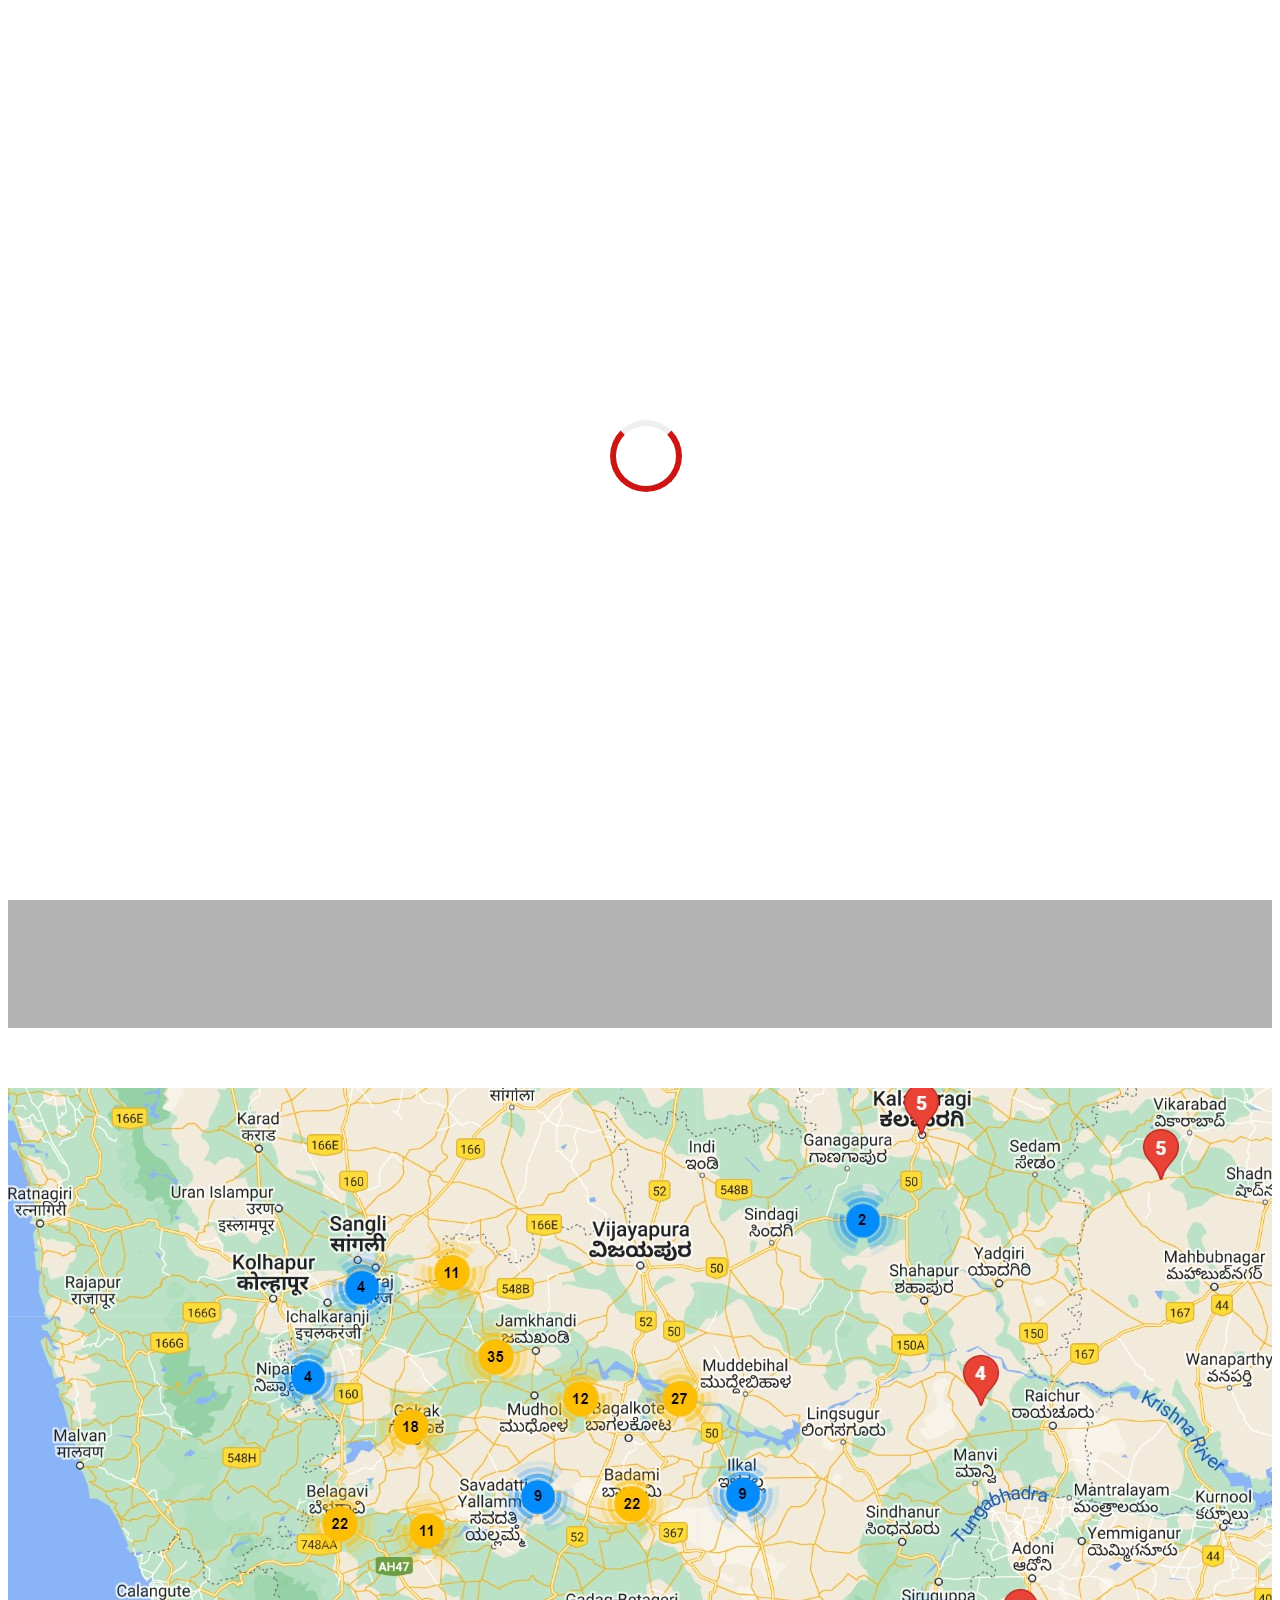
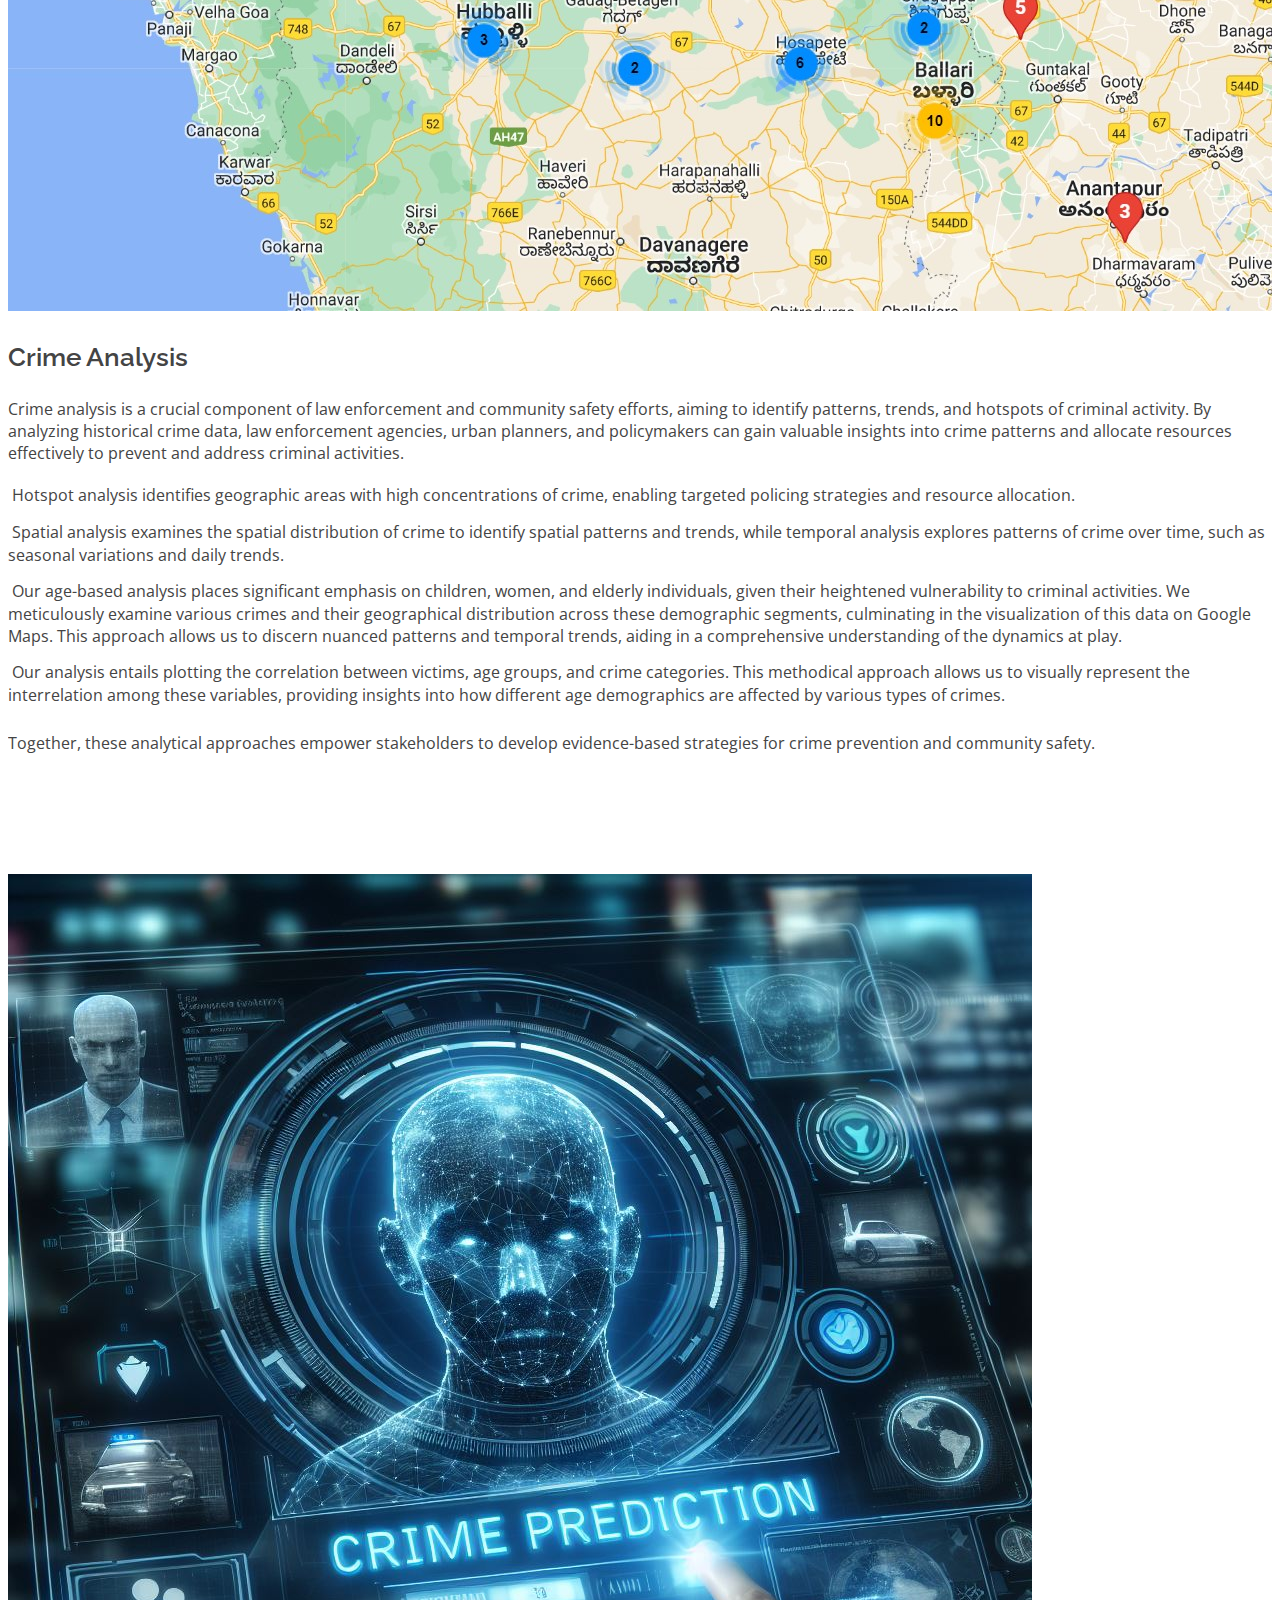
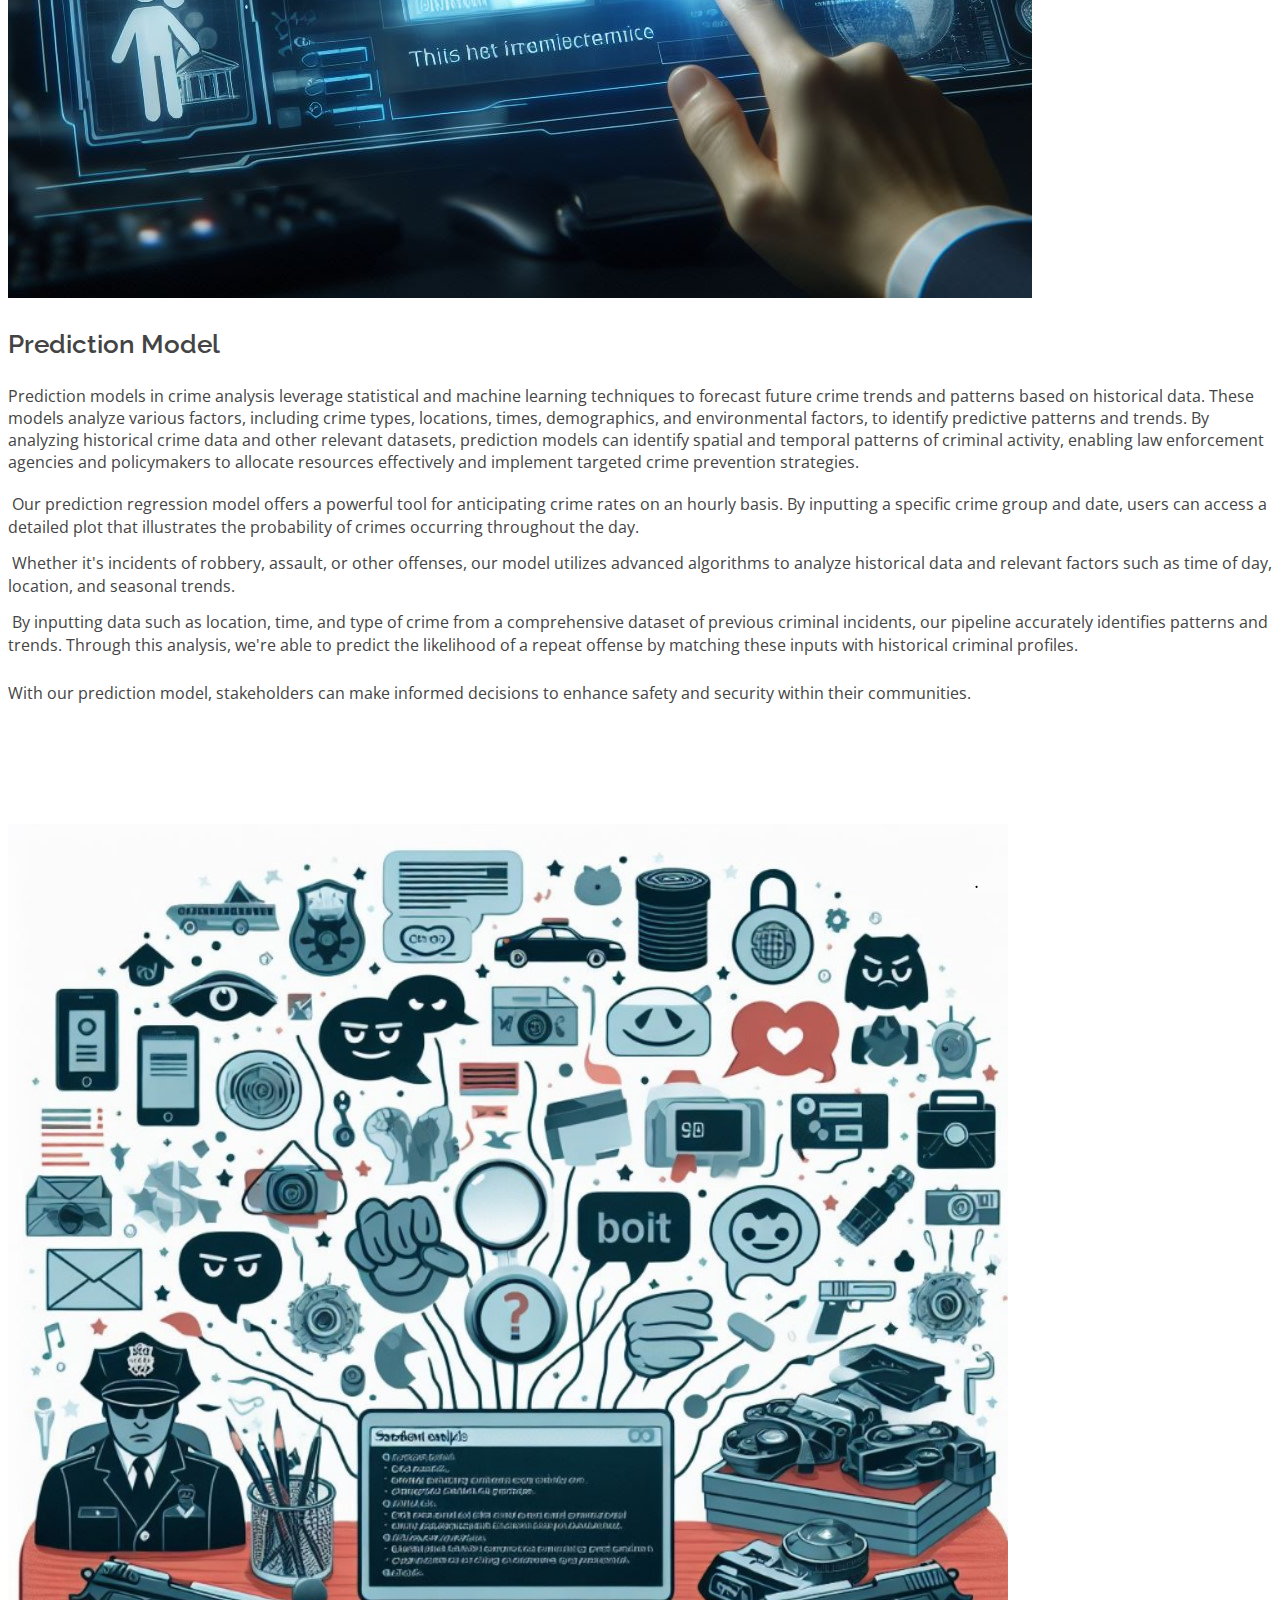
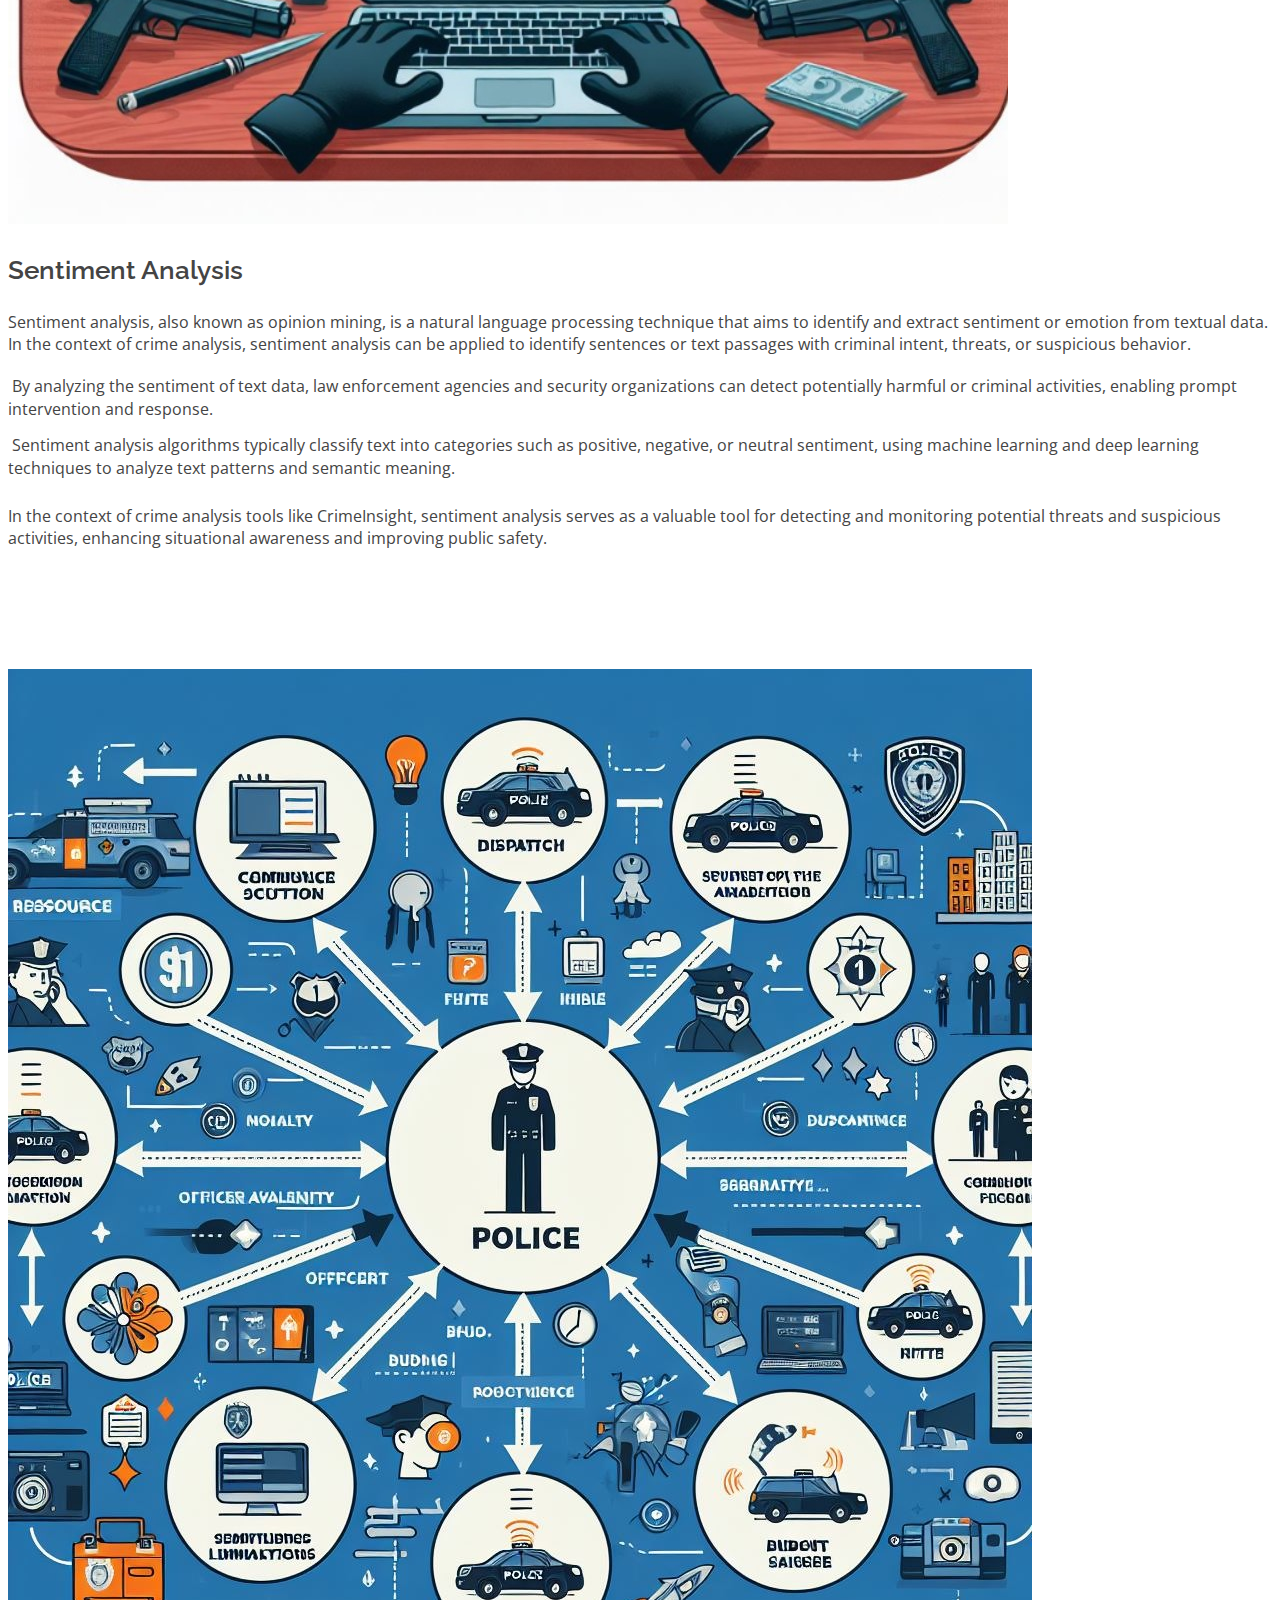
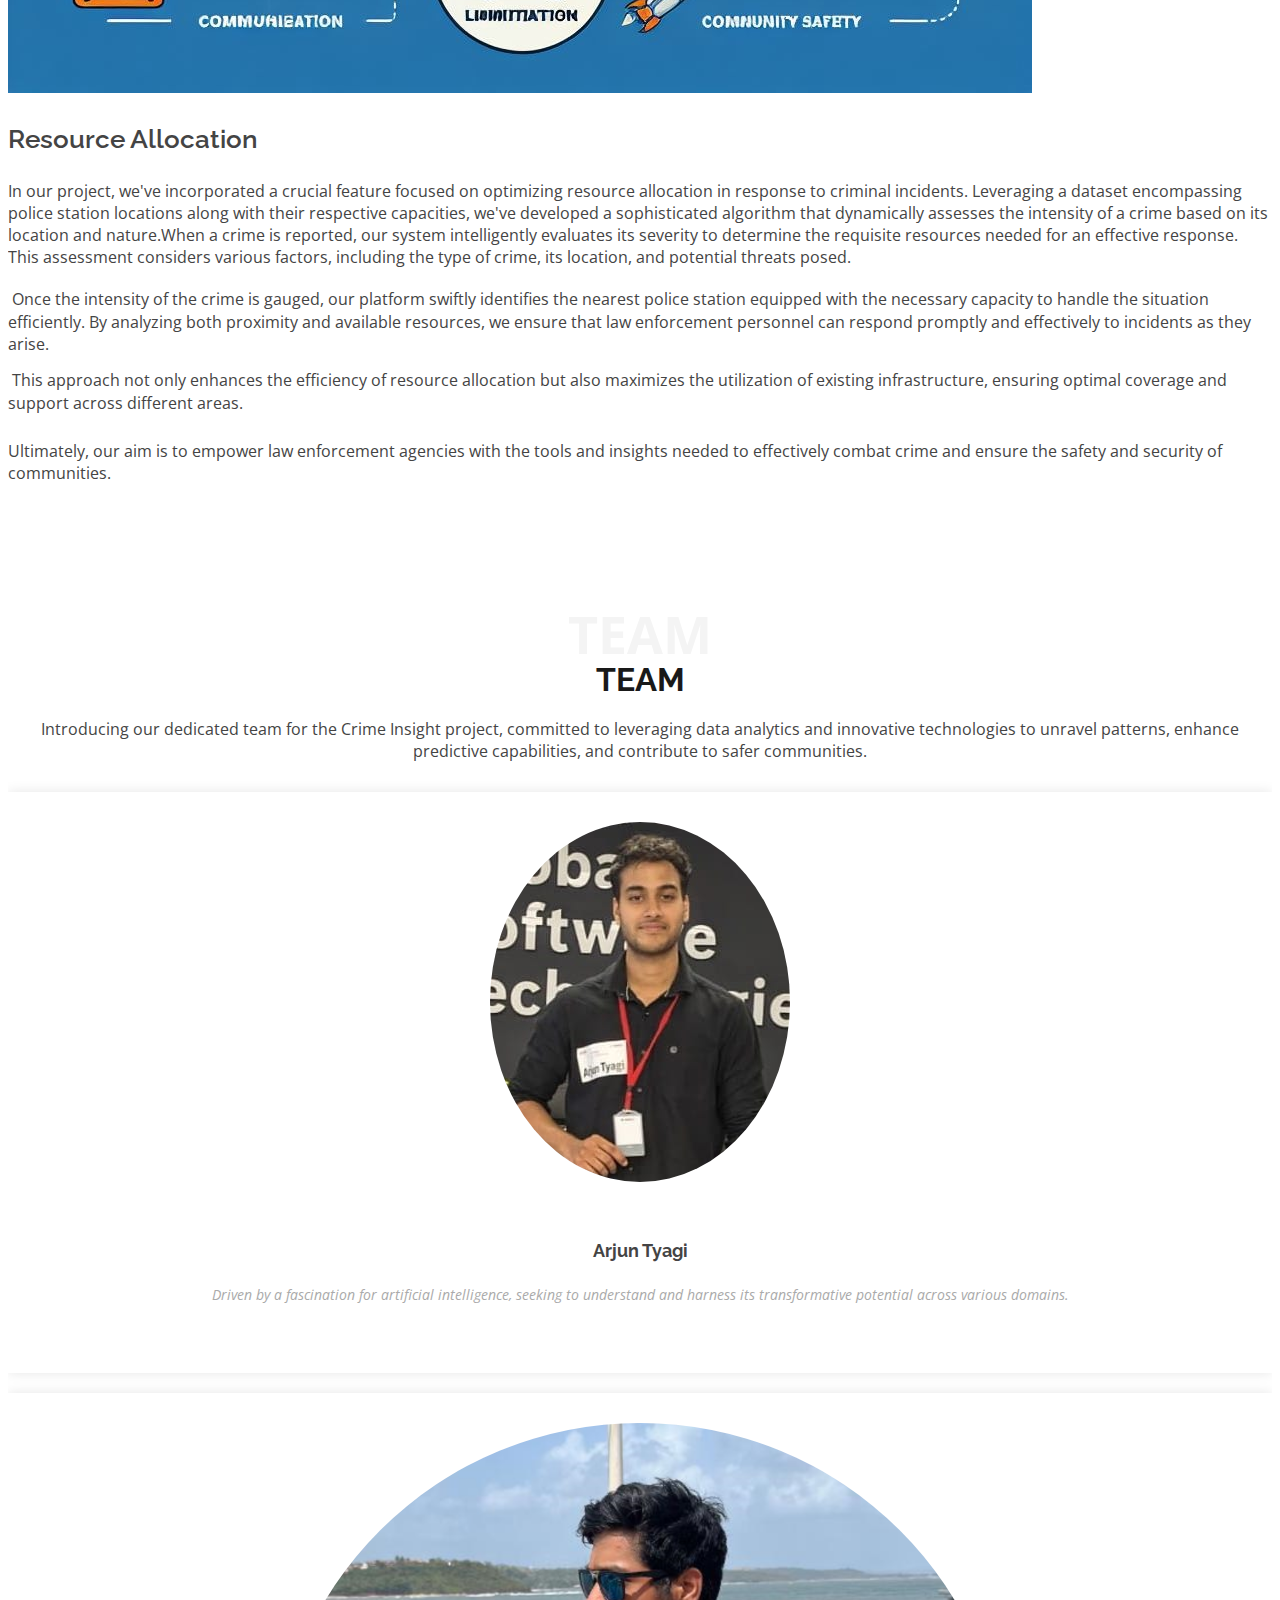
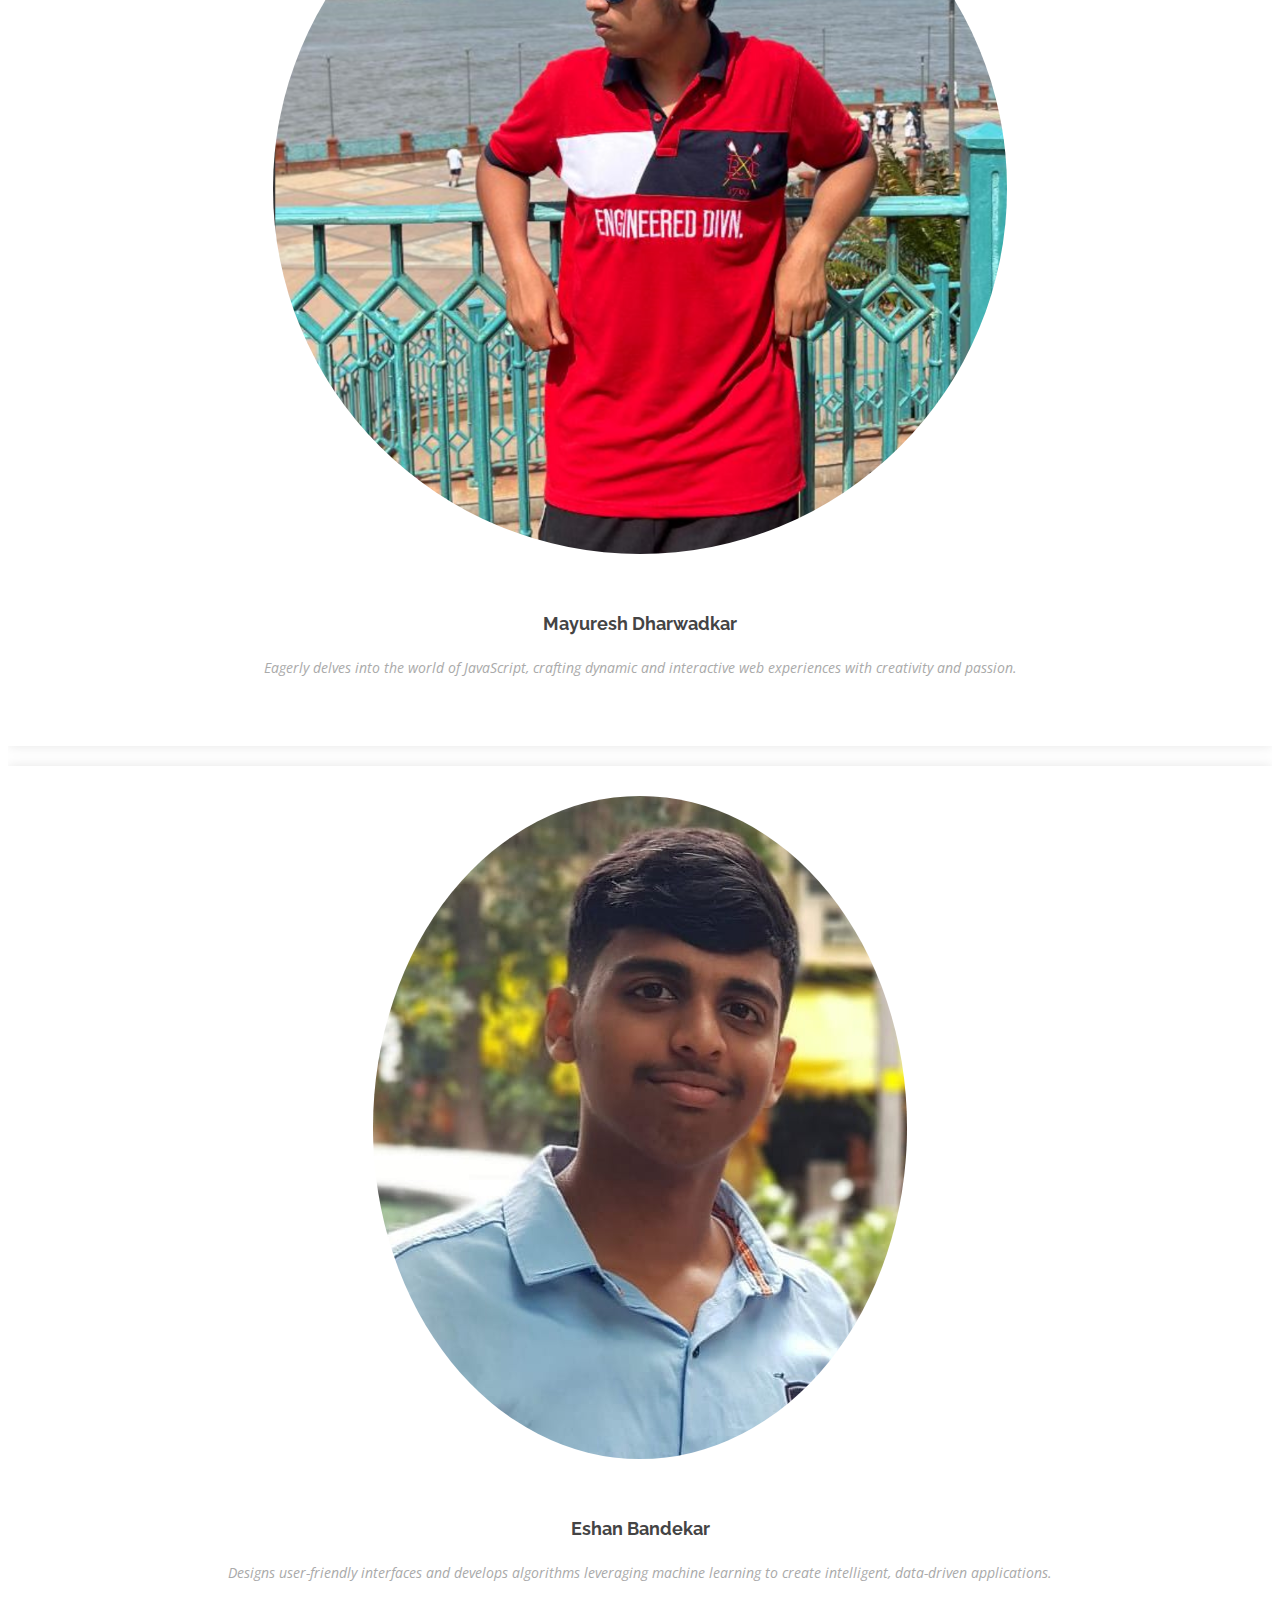
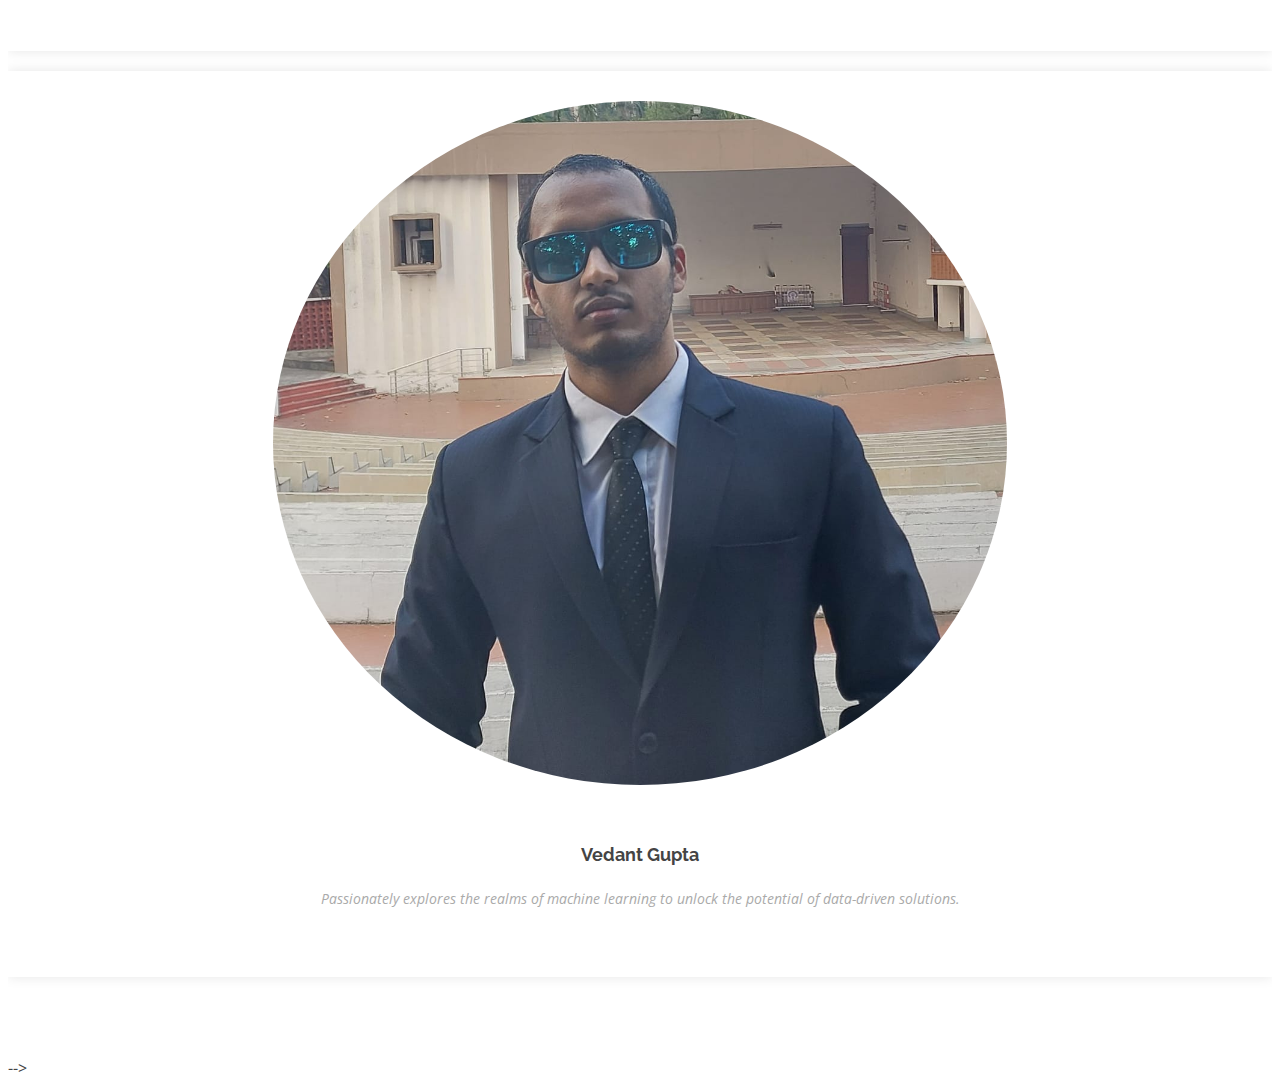
==== commit 3d076c34: "final commit" ====
--- a/KSP website/index.html
+++ b/KSP website/index.html
@@ -50,8 +50,9 @@
             </ul>
           </li>
           <li><a class="nav-link scrollto" href="backend/templates/input.html">Prediction Model</a></li>
-          <li><a class="nav-link scrollto" href="https://huggingface.co/spaces/Mayureshd/senti3">Sentiment Analysis</a></li>
-          <li><a class="nav-link scrollto" href="https://cid-resource-allocation.streamlit.app/">Resource Allocation</a></li>
+          <li><a class="nav-link" href="https://cid-criminal-prediction.streamlit.app/">Criminal Prediction</a></li>
+          <li><a class="nav-link scrollto" href="https://huggingface.co/spaces/Mayureshd/senti3" target="_blank">Sentiment Analysis</a></li>
+          <li><a class="nav-link scrollto" href="https://cid-resource-allocation.streamlit.app/" target="_blank">Resource Allocation</a></li>
           <li><a class="nav-link scrollto" href="#team">Team</a></li>
         </ul>
         <i class="bi bi-list mobile-nav-toggle"></i>
@@ -111,6 +112,7 @@
             <ul>
               <li><i class="bi bi-check-circle"></i> Our prediction regression model offers a powerful tool for anticipating crime rates on an hourly basis. By inputting a specific crime group and date, users can access a detailed plot that illustrates the probability of crimes occurring throughout the day.</li>
               <li><i class="bi bi-check-circle"></i> Whether it's incidents of robbery, assault, or other offenses, our model utilizes advanced algorithms to analyze historical data and relevant factors such as time of day, location, and seasonal trends.</li>
+              <li><i class="bi bi-check-circle"></i> By inputting data such as location, time, and type of crime from a comprehensive dataset of previous criminal incidents, our pipeline accurately identifies patterns and trends. Through this analysis, we're able to predict the likelihood of a repeat offense by matching these inputs with historical criminal profiles.</li>
             </ul>
             <p>
               With our prediction model, stakeholders can make informed decisions to enhance safety and security within their communities.
